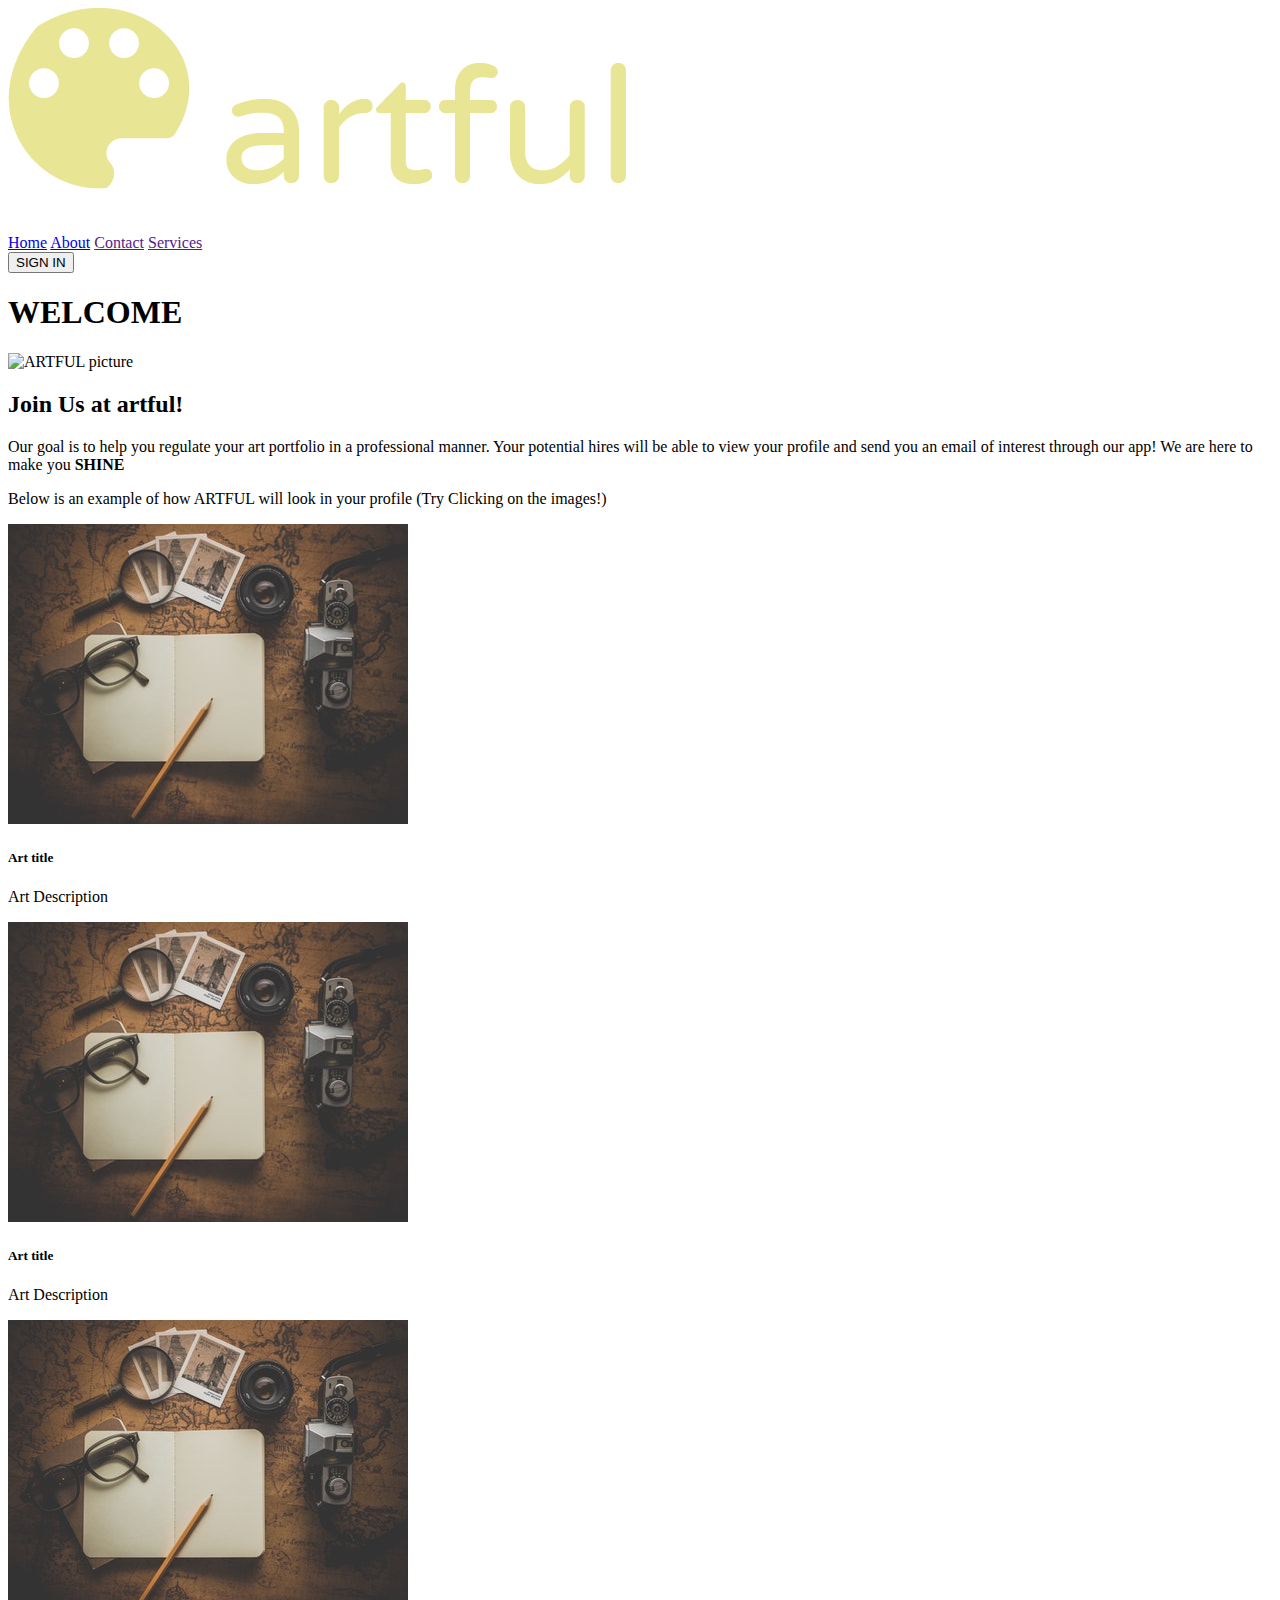
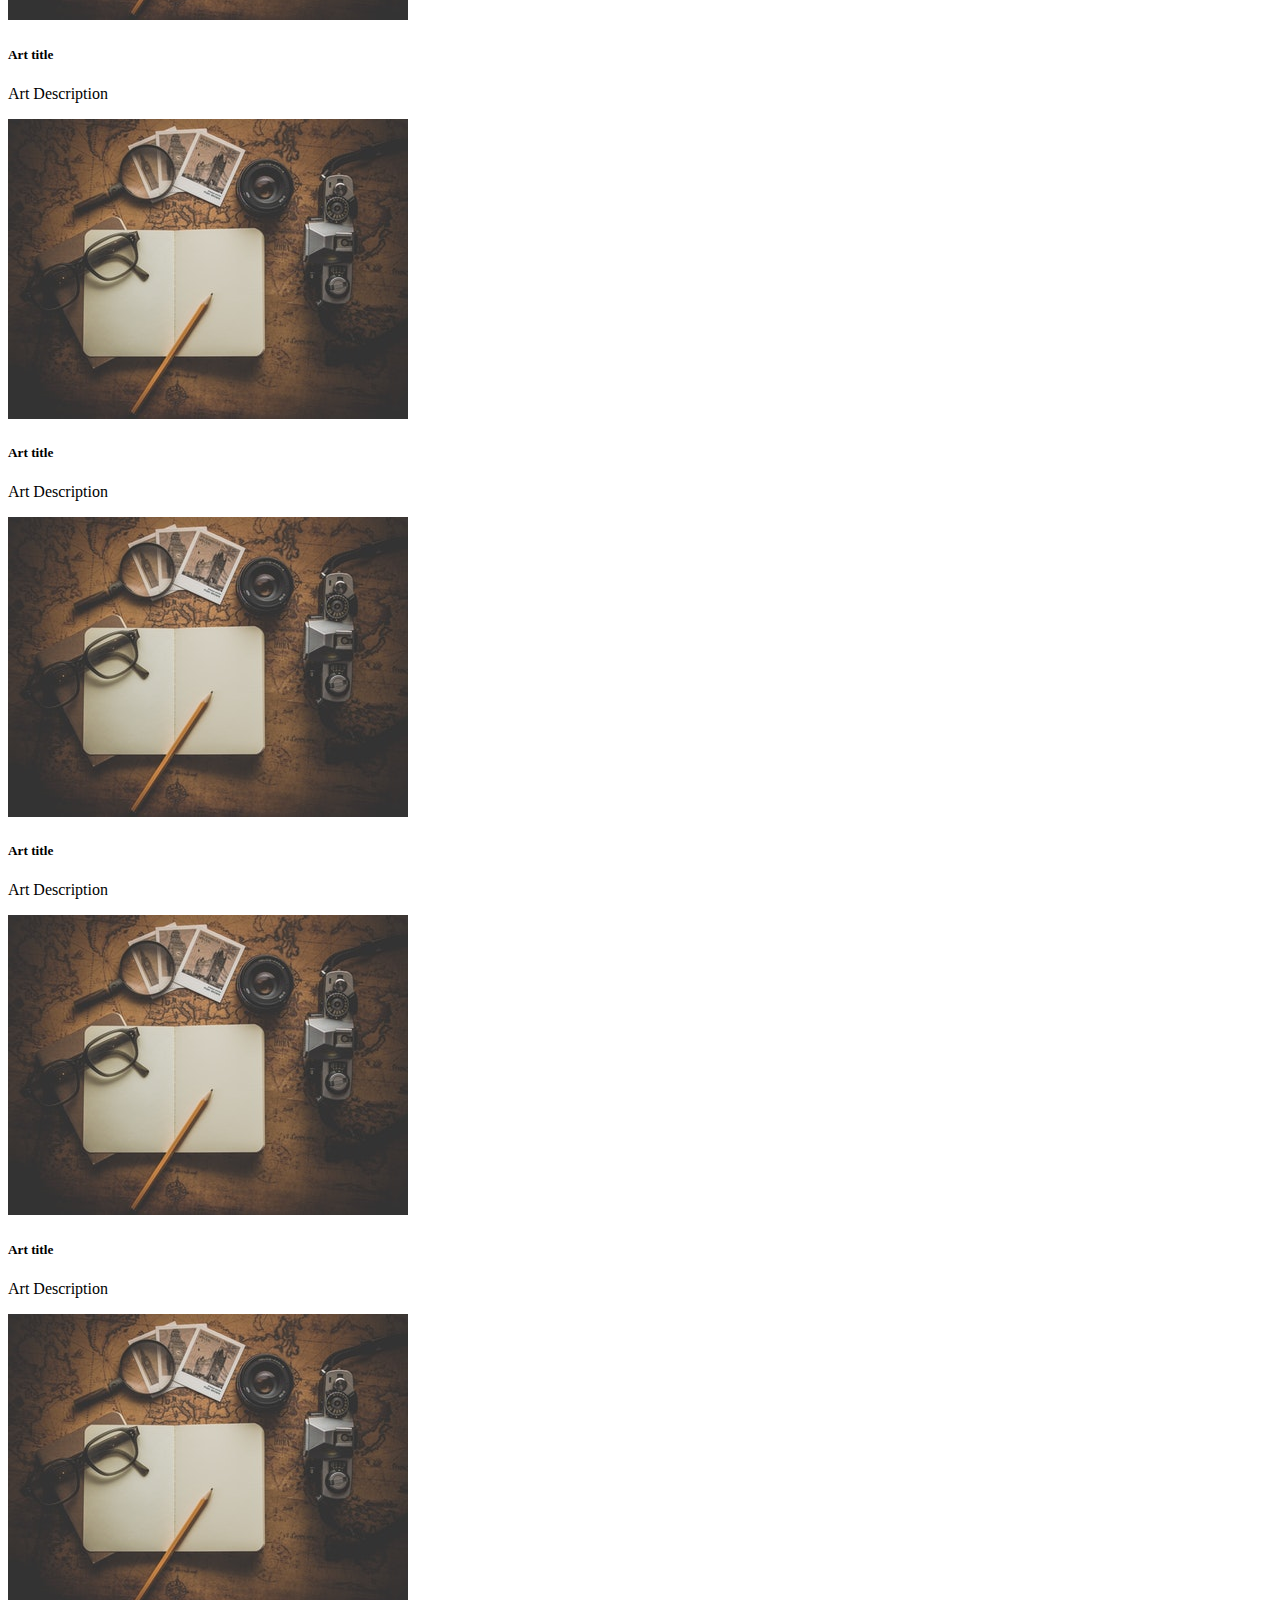
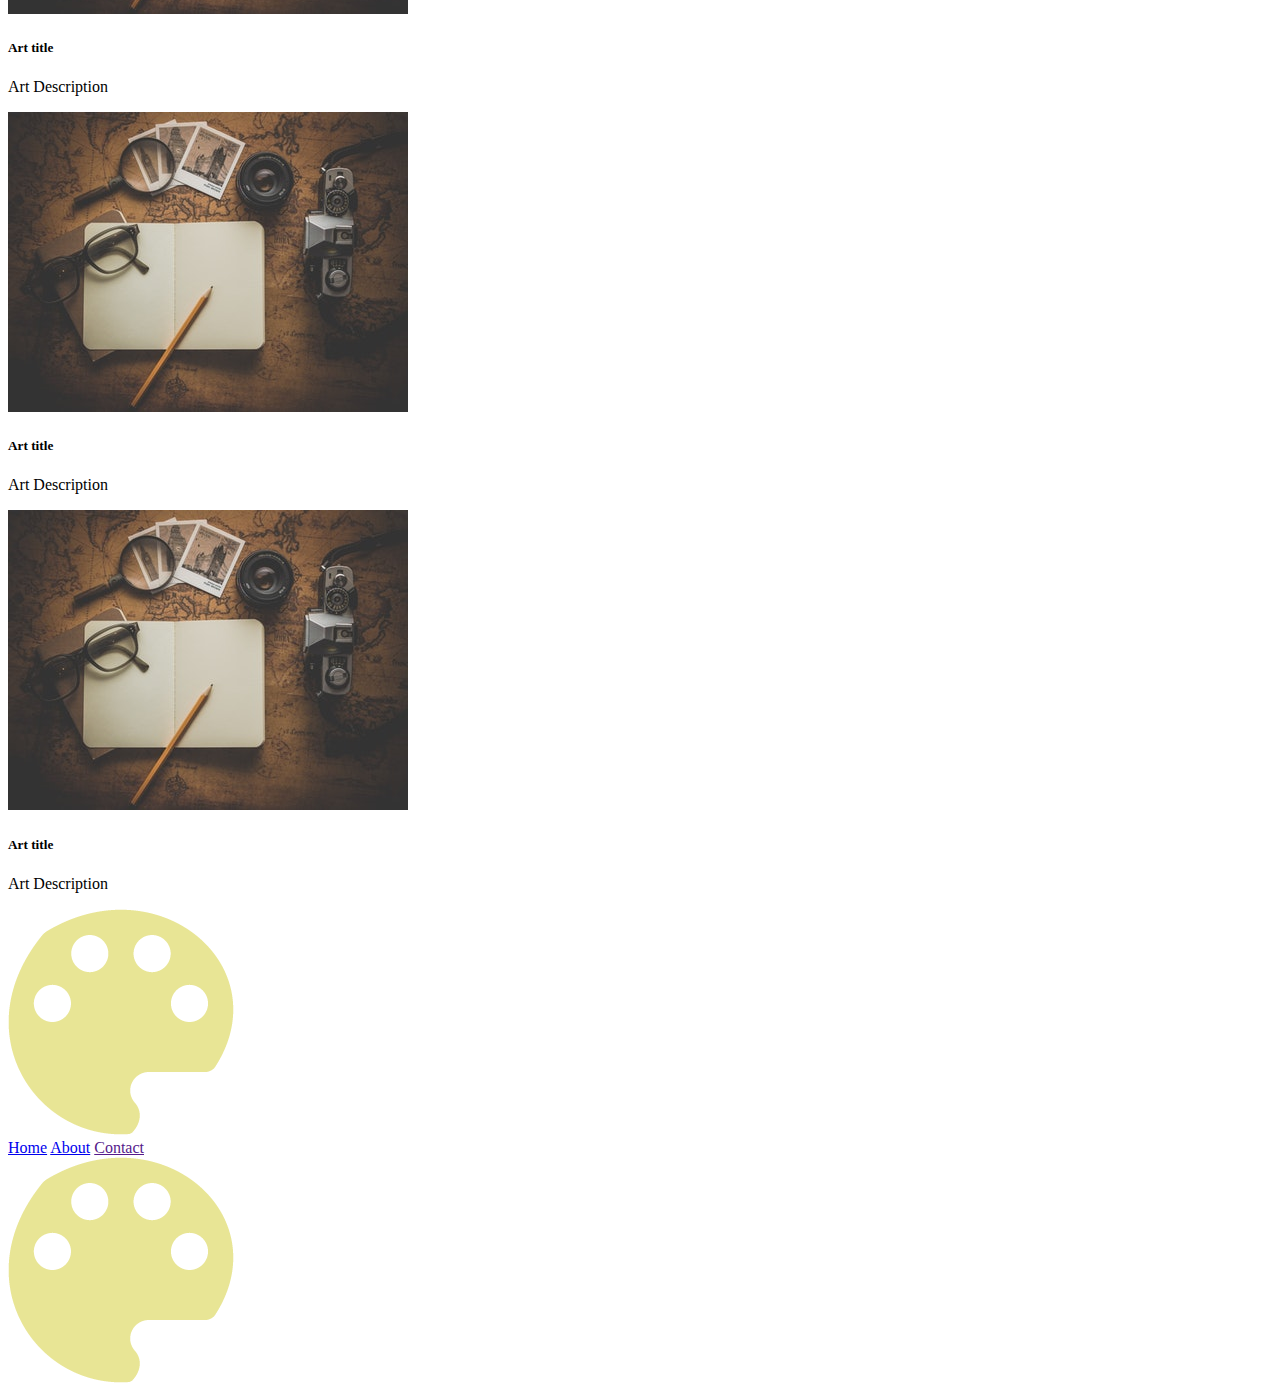
==== index.html @ b01924e8 "changed logo css and some html text" ====
<!doctype html>

<html lang="en">

<head>
        <title>BUILD WEEK- Artportfolio- "ARTFUL"</title>
    <meta charset="utf-8">
    <!-- <meta name="viewport" content="width=device-width, initial-scaled-1">-->
    <link href="https://fonts.googleapis.com/css?family=Varela+Round" rel="stylesheet">
    <link rel="stylesheet" href="css/index.css">
    
  </head>

<body>  
    <script defer="defer" src="./Components/home-page.js"></script>
 <div class="container">

    <header class="head-container"> 
        <a href="">
            <img class="logo" src="img/logo.png" alt="ARTFUL LOGO">
        </a>   
        <nav class="directory">
            <a href="index.html">Home</a>
            <a href="about.html">About</a>
            <a href="">Contact</a>
            <a href="">Services</a>
        </nav>
        <div class="btn">
            <a href="https://gracious-montalcini-7641f5.netlify.com/"> <button class="navBtn">SIGN IN</button> </a>
        </div>
    </header>

    <div class="head-content">
        <h1>WELCOME</h1>
        <img  class="head-img" src="img/beautiful-bloom-blooming-414160.jpg" alt="ARTFUL picture">
        <h2>Join Us at artful!</h2>
        <p> Our goal is to help you regulate your art portfolio in a professional manner. Your potential hires will be able to 
          view your profile and send you an email of interest through our app! We are here to make you <strong>SHINE</strong> </p>

        <p>Below is an example of how ARTFUL will look in your profile
          (Try Clicking on the images!) </p>
    </div>

    <div class="cards">

            <div class="card">
                    <img class="card-img" src="img/pexels-photo-269923.jpeg" alt="Card image ">
                    <div class="card-body">
                      <h5 class="card-title">Art title</h5>
                      <p class="card-text">Art Description</p>
                    </div>            
            </div>

            <div class="card">
                        <img class="card-img" src="img/pexels-photo-269923.jpeg" alt="Card image ">
                        <div class="card-body">
                          <h5 class="card-title">Art title</h5>
                          <p class="card-text">Art Description</p>
                        </div>                      
            </div>

            <div class="card">
                    <img class="card-img" src="img/pexels-photo-269923.jpeg" alt="Card image ">
                    <div class="card-body">
                      <h5 class="card-title">Art title</h5>
                      <p class="card-text">Art Description</p>
                    </div>
            </div>

            <div class="card">
                    <img class="card-img" src="img/pexels-photo-269923.jpeg" alt="Card image ">
                    <div class="card-body">
                      <h5 class="card-title">Art title</h5>
                      <p class="card-text">Art Description</p>
                    </div>
            </div>

            <div class="card">
                        <img class="card-img" src="img/pexels-photo-269923.jpeg" alt="Card image ">
                        <div class="card-body">
                          <h5 class="card-title">Art title</h5>
                          <p class="card-text">Art Description</p>
                        </div>
            </div>

            <div class="card">
                    <img class="card-img" src="img/pexels-photo-269923.jpeg" alt="Card image ">
                    <div class="card-body">
                      <h5 class="card-title">Art title</h5>
                      <p class="card-text">Art Description</p>
                    </div>
            </div>

            <div class="card">
                    <img class="card-img" src="img/pexels-photo-269923.jpeg" alt="Card image ">
                    <div class="card-body">
                      <h5 class="card-title">Art title</h5>
                      <p class="card-text">Art Description</p>
                    </div>
            </div>

            <div class="card">
                        <img class="card-img" src="img/pexels-photo-269923.jpeg" alt="Card image ">
                        <div class="card-body">
                          <h5 class="card-title">Art title</h5>
                          <p class="card-text">Art Description</p>
                        </div>
            </div>

            <div class="card">
                    <img class="card-img" src="img/pexels-photo-269923.jpeg" alt="Card image ">
                    <div class="card-body">
                      <h5 class="card-title">Art title</h5>
                      <p class="card-text">Art Description</p>
                    </div>
            </div>

    </div>

    <footer>
      <a href="">
              <img class="logoOne" src="img/palette.png" alt="ARTFUL LOGO">
          </a>   

          <nav class="directory">
              <a href="index.html">Home</a>
              <a href="about.html">About</a>
              <a href="">Contact</a>
          </nav>

          <a href="">
            <img class="logoTwo" src="img/palette.png" alt="ARTFUL LOGO">
        </a>  
    </footer>

</div> 



</body>
</html>
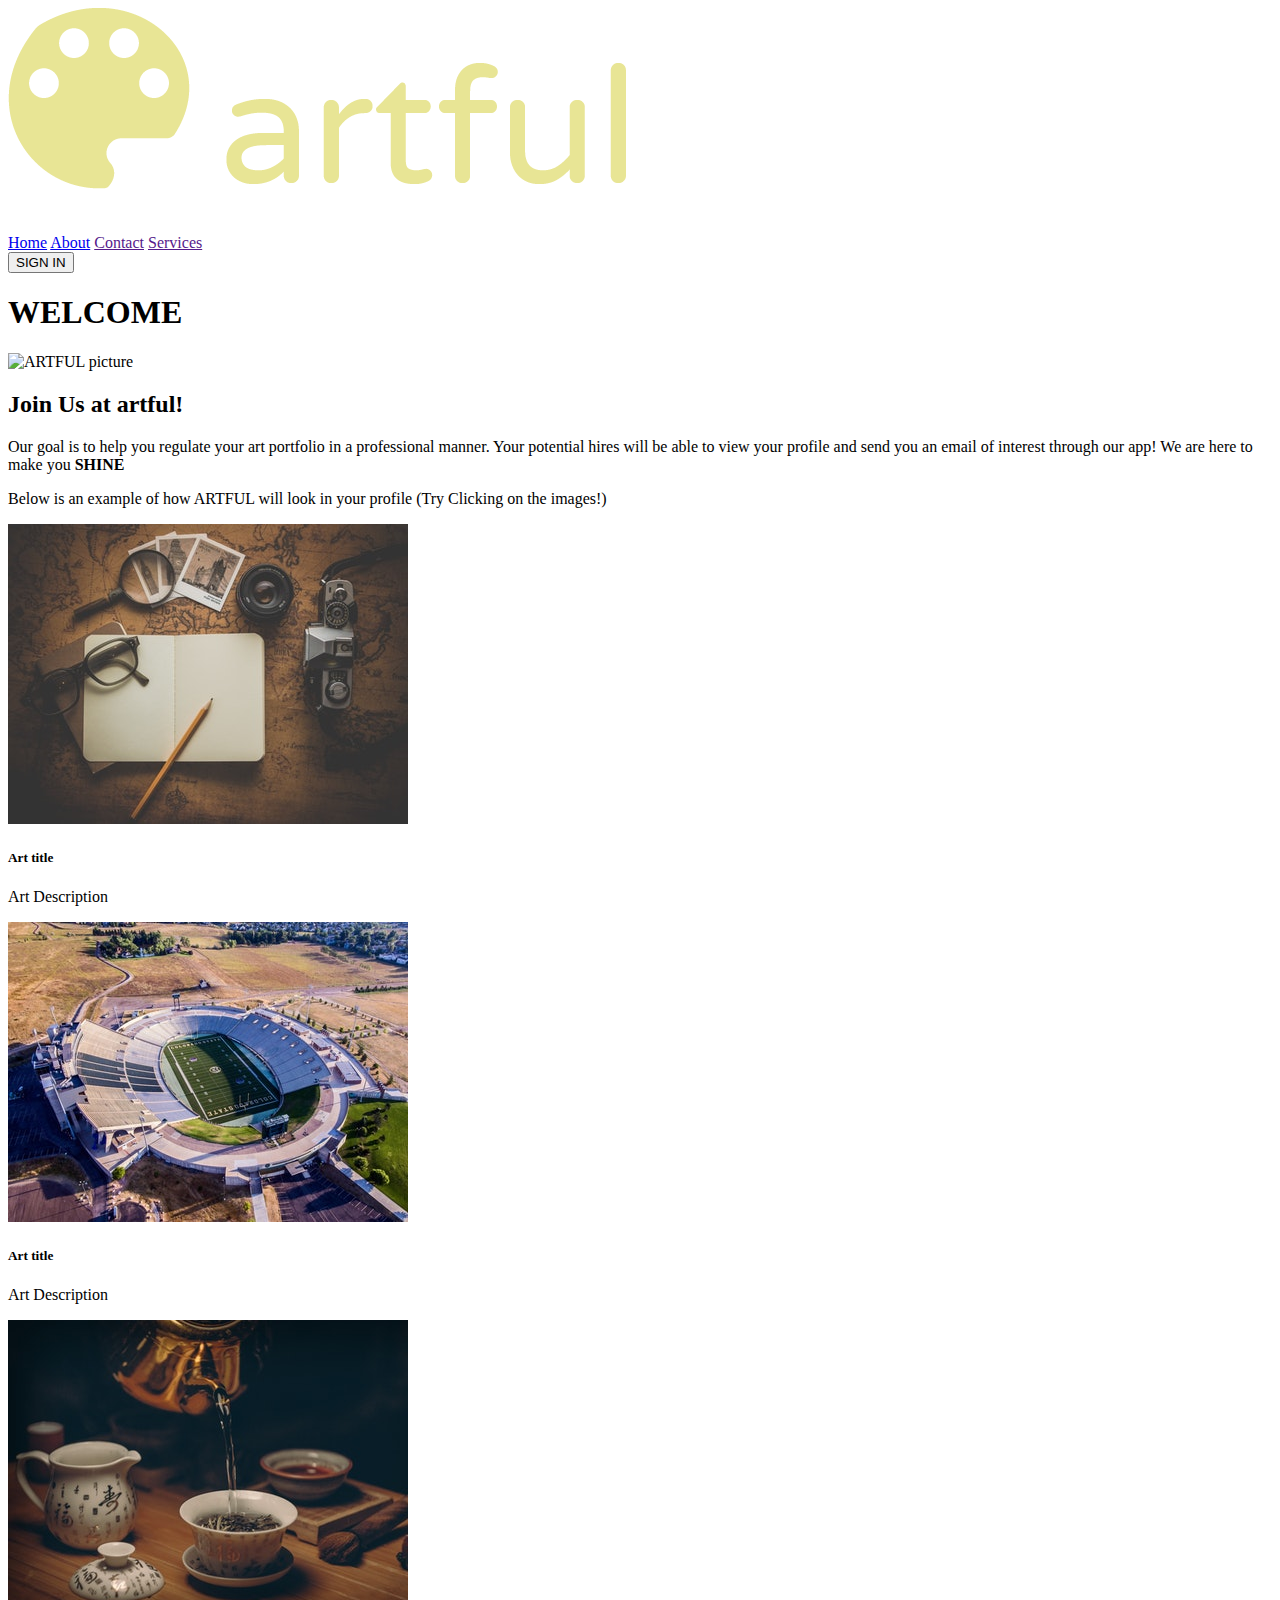
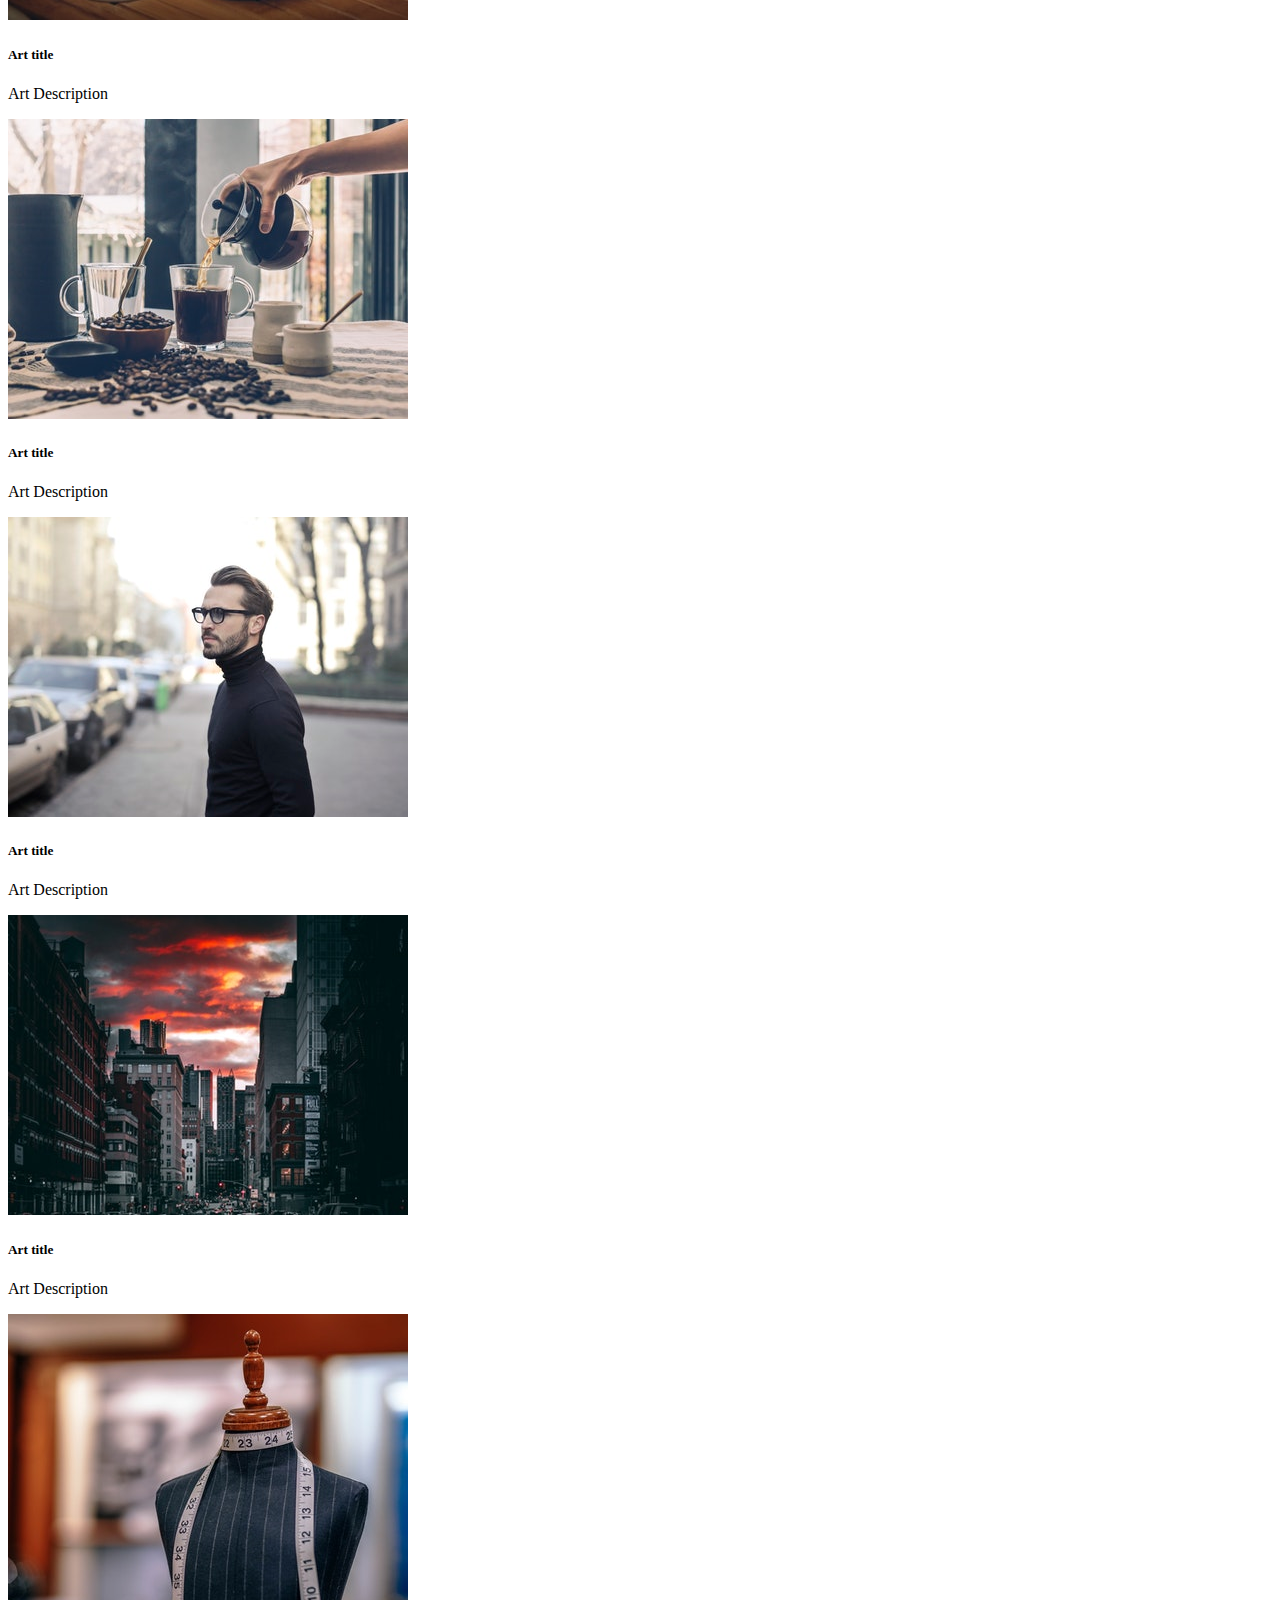
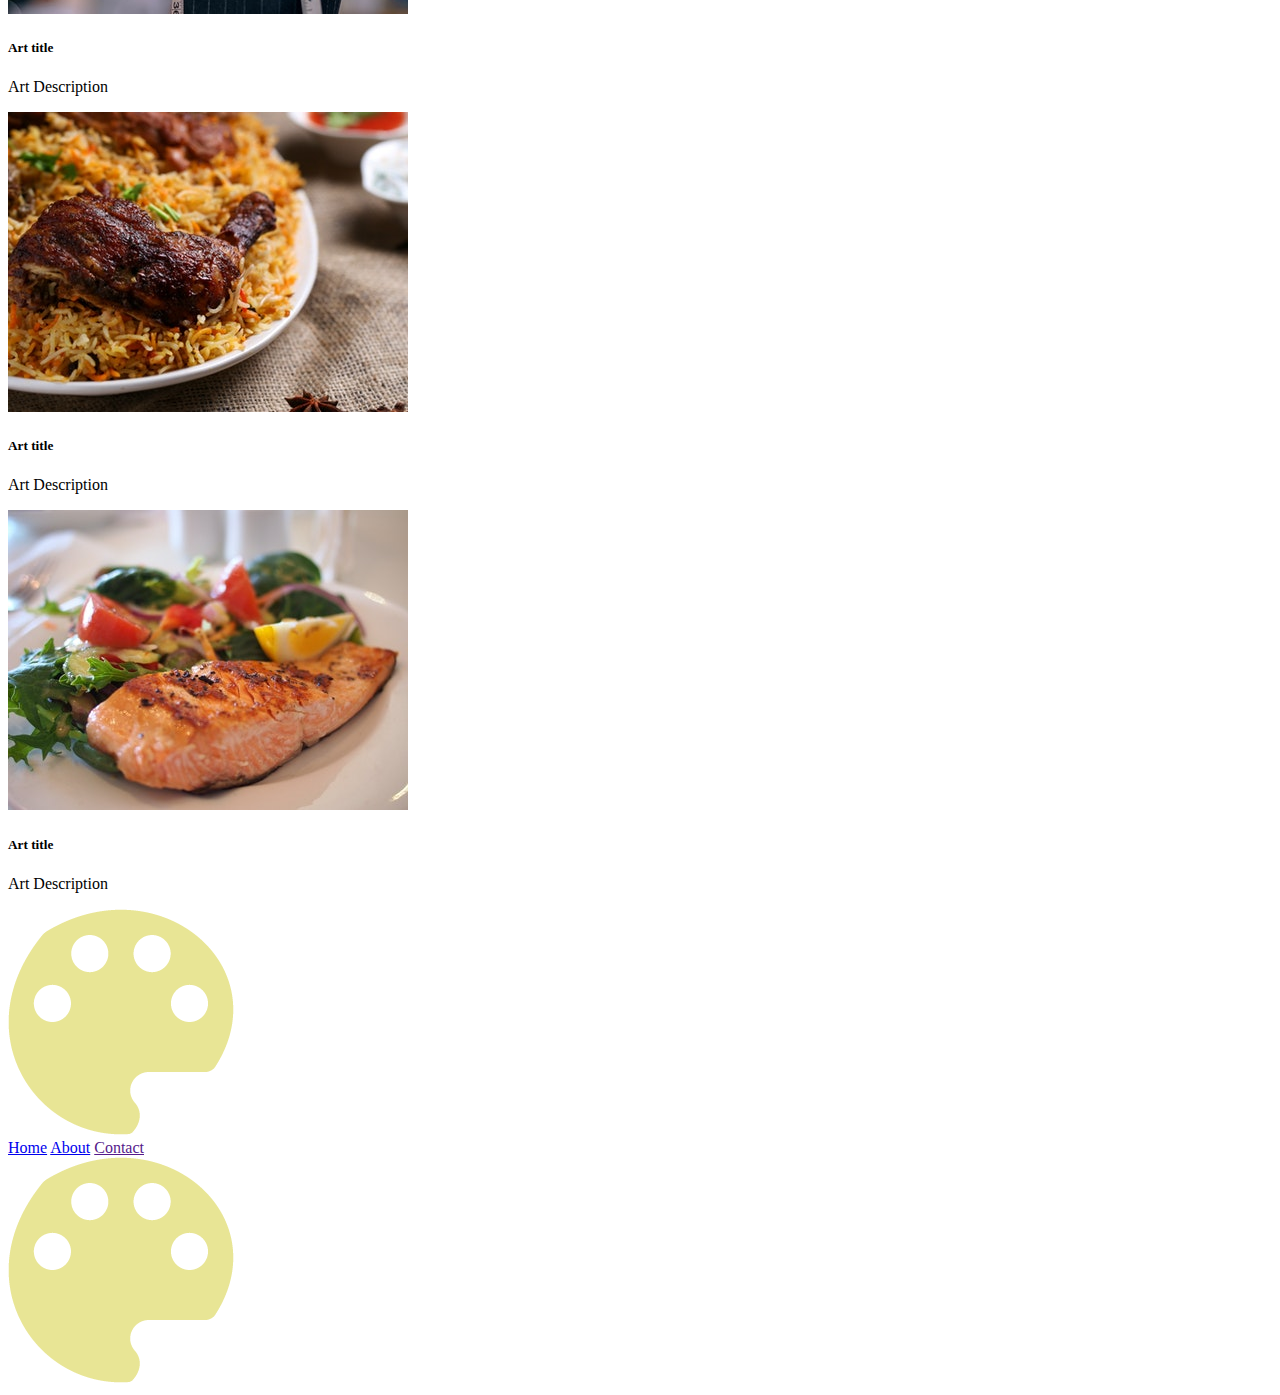
==== commit 1227188e: "added new pictures to cards" ====
--- a/index.html
+++ b/index.html
@@ -32,7 +32,8 @@
 
     <div class="head-content">
         <h1>WELCOME</h1>
-        <img  class="head-img" src="img/beautiful-bloom-blooming-414160.jpg" alt="ARTFUL picture">
+         <!--<div class="head-img"> </div> -->
+        <img  class="head-img" src="img/beautiful-bloom-blooming-414160.jpg" alt="ARTFUL picture"> 
         <h2>Join Us at artful!</h2>
         <p> Our goal is to help you regulate your art portfolio in a professional manner. Your potential hires will be able to 
           view your profile and send you an email of interest through our app! We are here to make you <strong>SHINE</strong> </p>
@@ -52,7 +53,7 @@
             </div>
 
             <div class="card">
-                        <img class="card-img" src="img/pexels-photo-269923.jpeg" alt="Card image ">
+                        <img class="card-img" src="img/football-stadium-hughes-stadium-fort-collins-colorado-163218.jpeg" alt="Card image ">
                         <div class="card-body">
                           <h5 class="card-title">Art title</h5>
                           <p class="card-text">Art Description</p>
@@ -60,7 +61,7 @@
             </div>
 
             <div class="card">
-                    <img class="card-img" src="img/pexels-photo-269923.jpeg" alt="Card image ">
+                    <img class="card-img" src="img/pexels-photo-230477.jpeg" alt="Card image ">
                     <div class="card-body">
                       <h5 class="card-title">Art title</h5>
                       <p class="card-text">Art Description</p>
@@ -68,7 +69,7 @@
             </div>
 
             <div class="card">
-                    <img class="card-img" src="img/pexels-photo-269923.jpeg" alt="Card image ">
+                    <img class="card-img" src="img/pexels-photo-374885.jpeg" alt="Card image ">
                     <div class="card-body">
                       <h5 class="card-title">Art title</h5>
                       <p class="card-text">Art Description</p>
@@ -76,7 +77,7 @@
             </div>
 
             <div class="card">
-                        <img class="card-img" src="img/pexels-photo-269923.jpeg" alt="Card image ">
+                        <img class="card-img" src="img/pexels-photo-839011.jpeg" alt="Card image ">
                         <div class="card-body">
                           <h5 class="card-title">Art title</h5>
                           <p class="card-text">Art Description</p>
@@ -84,7 +85,7 @@
             </div>
 
             <div class="card">
-                    <img class="card-img" src="img/pexels-photo-269923.jpeg" alt="Card image ">
+                    <img class="card-img" src="img/pexels-photo-1034662.jpeg" alt="Card image ">
                     <div class="card-body">
                       <h5 class="card-title">Art title</h5>
                       <p class="card-text">Art Description</p>
@@ -92,7 +93,7 @@
             </div>
 
             <div class="card">
-                    <img class="card-img" src="img/pexels-photo-269923.jpeg" alt="Card image ">
+                    <img class="card-img" src="img/pexels-photo-404159.jpeg" alt="Card image ">
                     <div class="card-body">
                       <h5 class="card-title">Art title</h5>
                       <p class="card-text">Art Description</p>
@@ -100,7 +101,7 @@
             </div>
 
             <div class="card">
-                        <img class="card-img" src="img/pexels-photo-269923.jpeg" alt="Card image ">
+                        <img class="card-img" src="img/pexels-photo-1624487.jpeg" alt="Card image ">
                         <div class="card-body">
                           <h5 class="card-title">Art title</h5>
                           <p class="card-text">Art Description</p>
@@ -108,7 +109,7 @@
             </div>
 
             <div class="card">
-                    <img class="card-img" src="img/pexels-photo-269923.jpeg" alt="Card image ">
+                    <img class="card-img" src="img/salmon-dish-food-meal-46239.jpeg" alt="Card image ">
                     <div class="card-body">
                       <h5 class="card-title">Art title</h5>
                       <p class="card-text">Art Description</p>
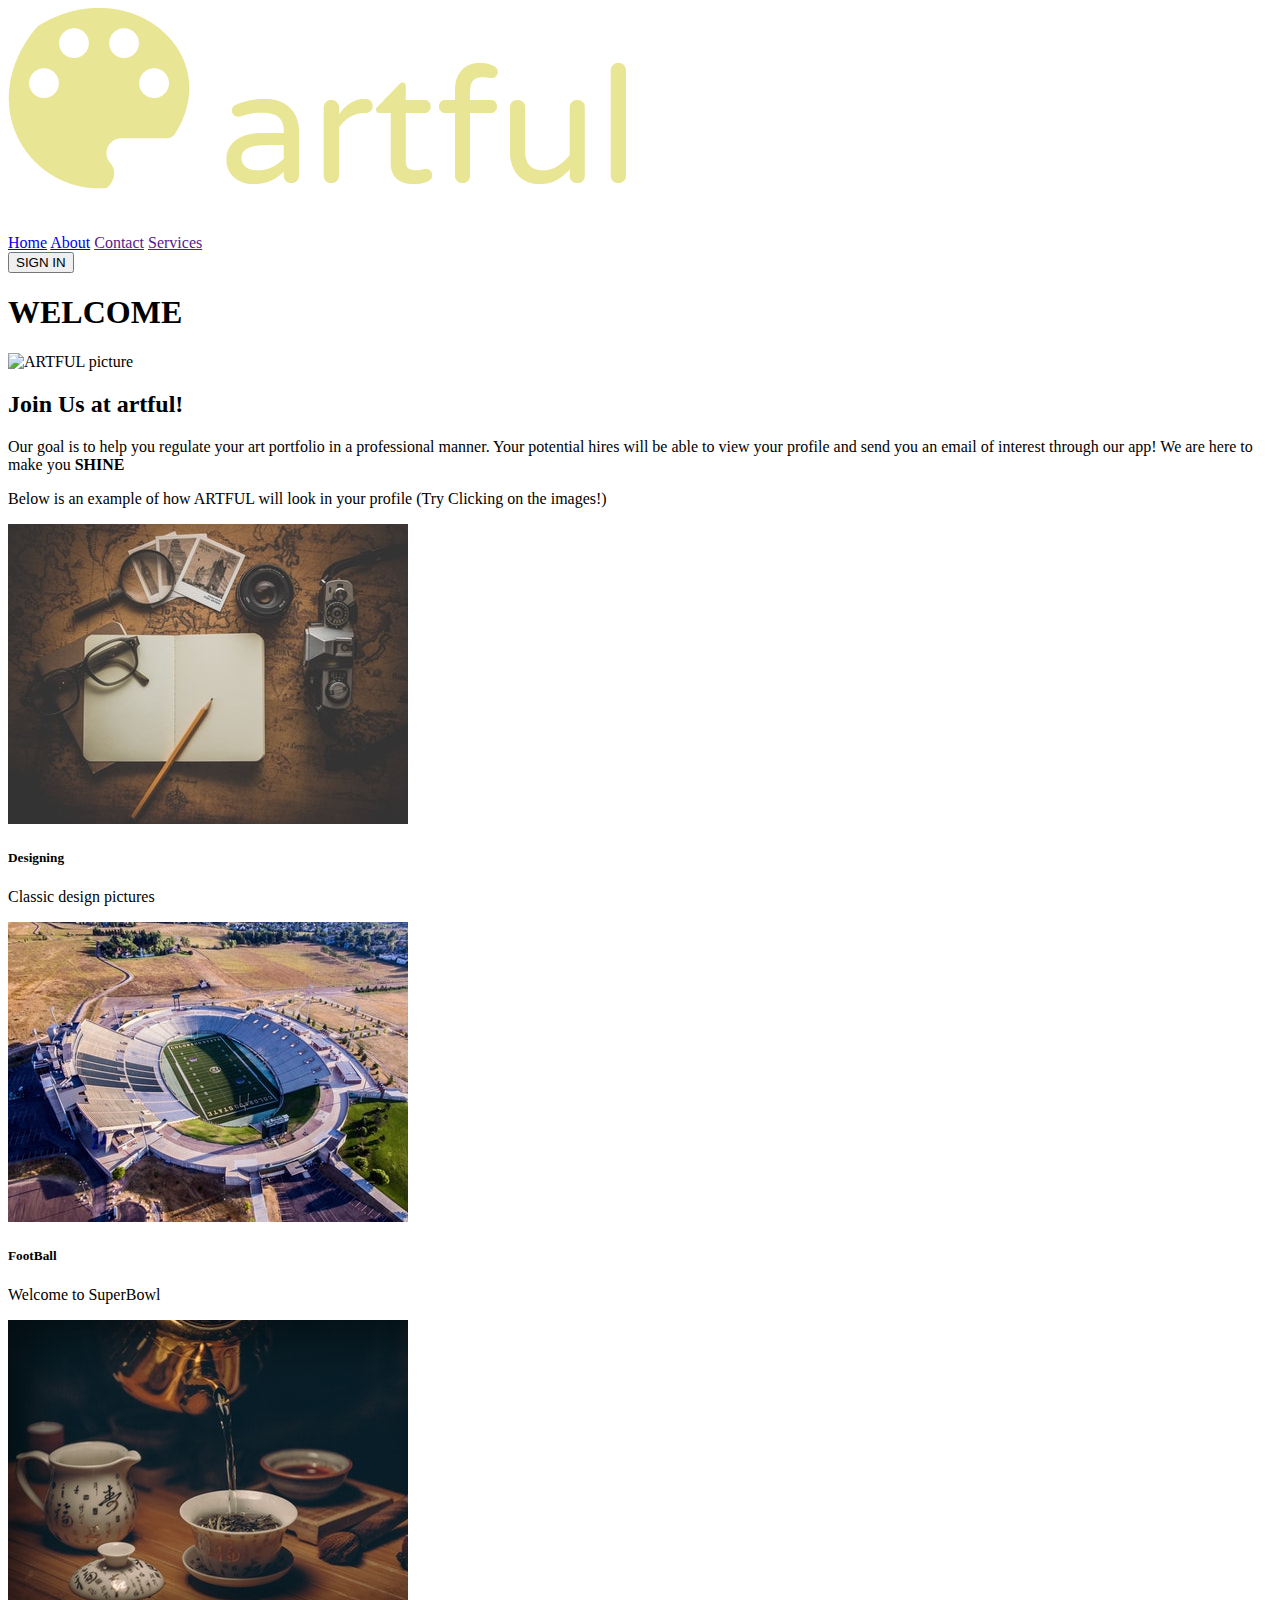
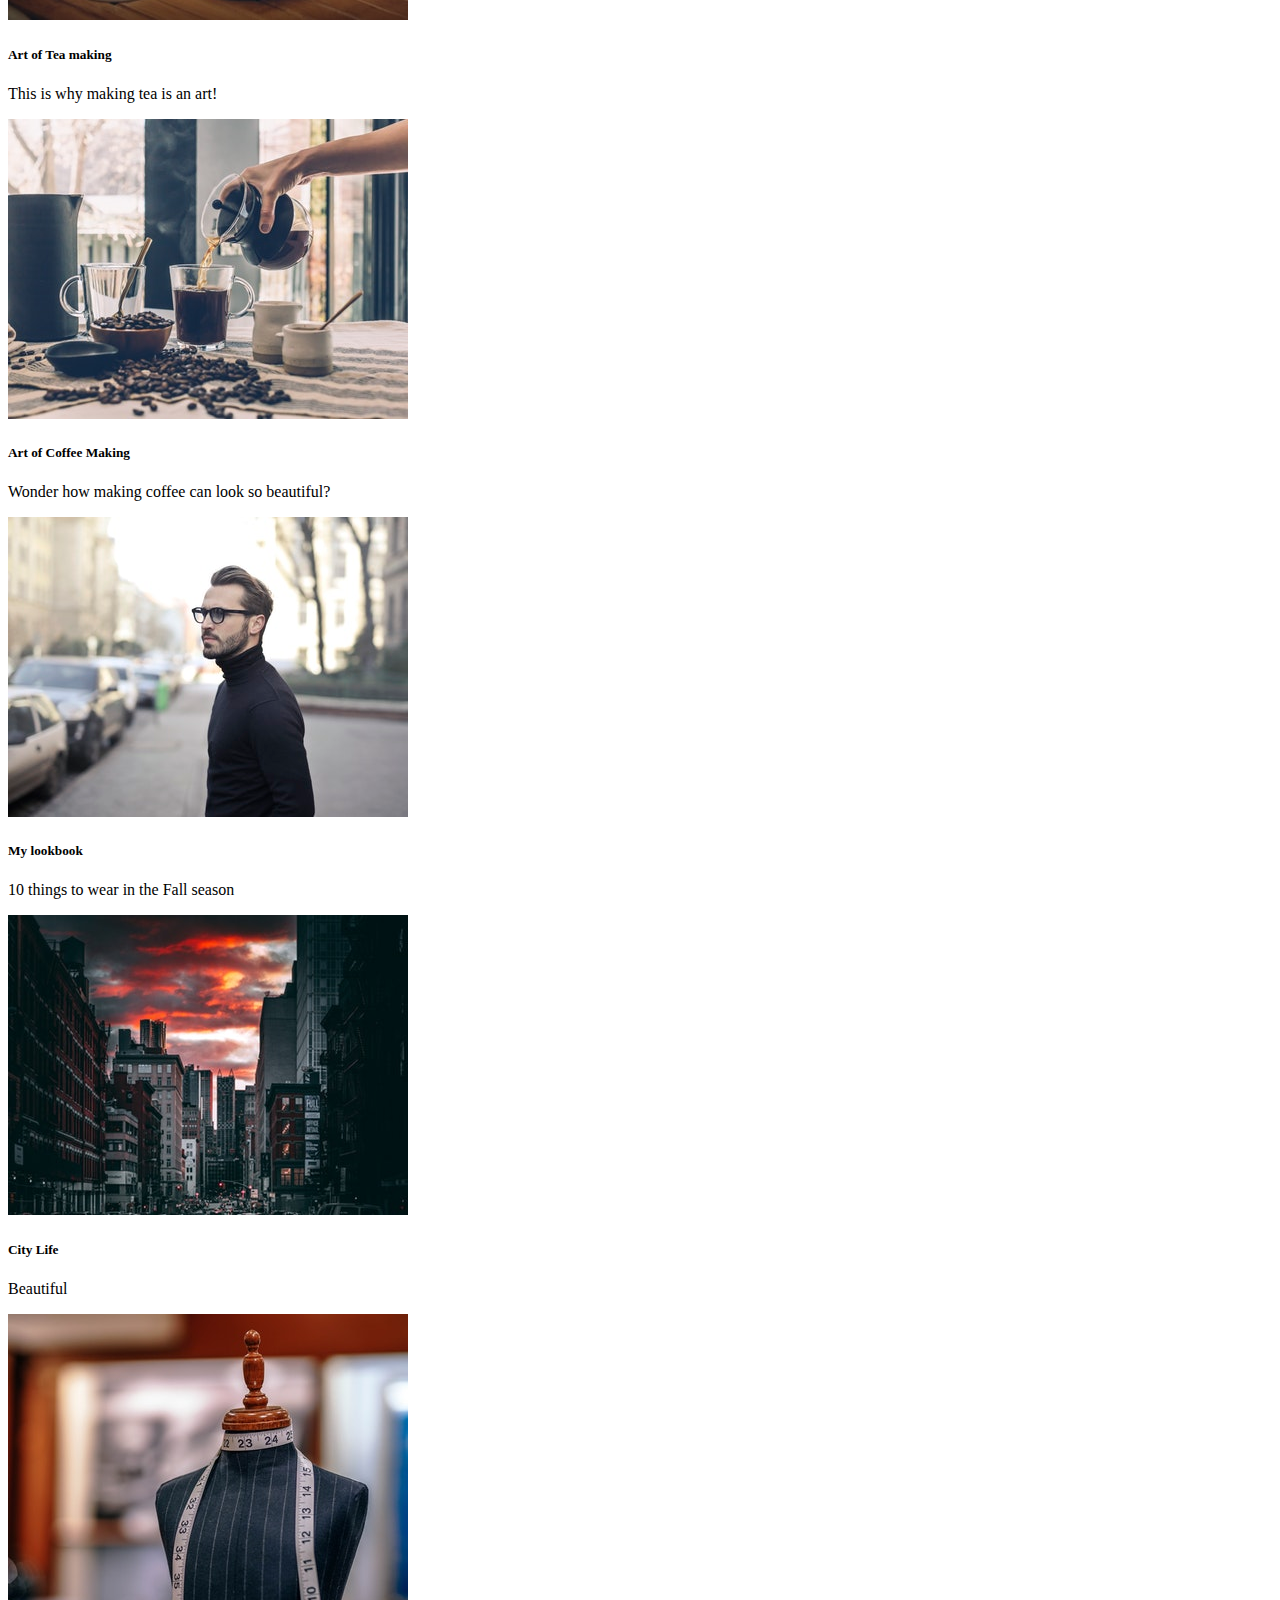
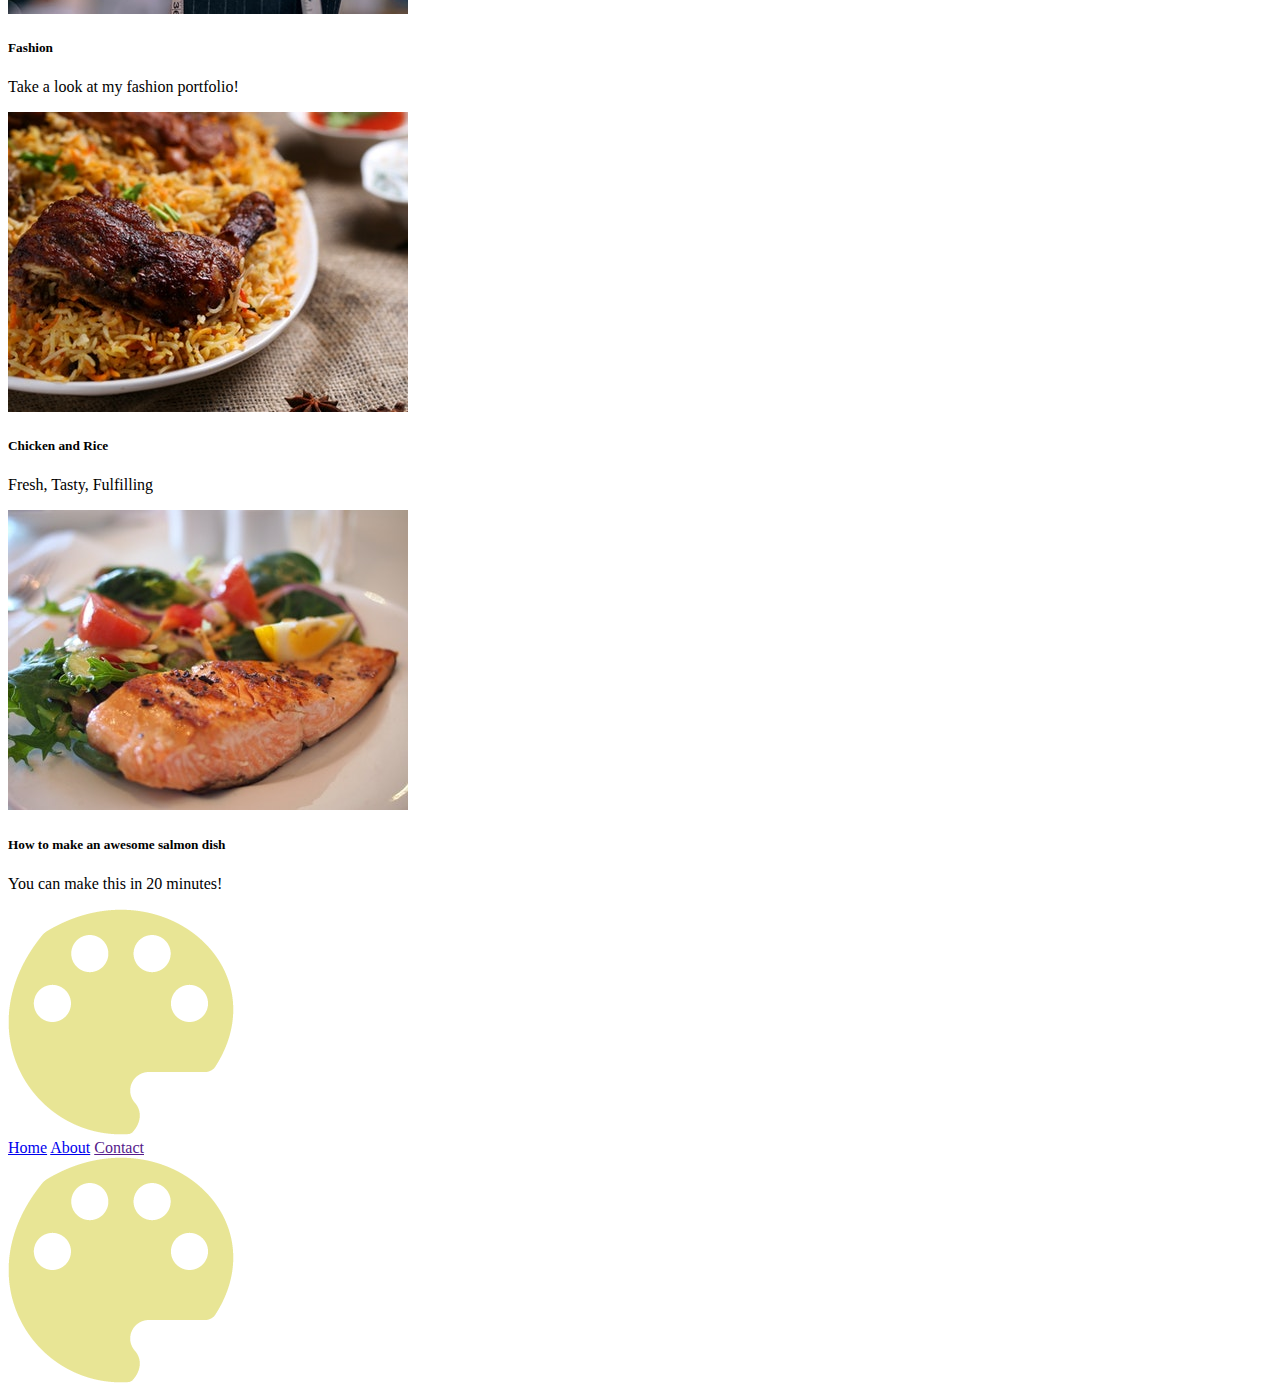
==== commit d0bb3ce5: "added new title and description to cards" ====
--- a/index.html
+++ b/index.html
@@ -47,72 +47,72 @@
             <div class="card">
                     <img class="card-img" src="img/pexels-photo-269923.jpeg" alt="Card image ">
                     <div class="card-body">
-                      <h5 class="card-title">Art title</h5>
-                      <p class="card-text">Art Description</p>
+                      <h5 class="card-title">Designing </h5>
+                      <p class="card-text">Classic design pictures</p>
                     </div>            
             </div>
 
             <div class="card">
                         <img class="card-img" src="img/football-stadium-hughes-stadium-fort-collins-colorado-163218.jpeg" alt="Card image ">
                         <div class="card-body">
-                          <h5 class="card-title">Art title</h5>
-                          <p class="card-text">Art Description</p>
+                          <h5 class="card-title">FootBall</h5>
+                          <p class="card-text">Welcome to SuperBowl</p>
                         </div>                      
             </div>
 
             <div class="card">
                     <img class="card-img" src="img/pexels-photo-230477.jpeg" alt="Card image ">
                     <div class="card-body">
-                      <h5 class="card-title">Art title</h5>
-                      <p class="card-text">Art Description</p>
+                      <h5 class="card-title">Art of Tea making</h5>
+                      <p class="card-text">This is why making tea is an art!</p>
                     </div>
             </div>
 
             <div class="card">
                     <img class="card-img" src="img/pexels-photo-374885.jpeg" alt="Card image ">
                     <div class="card-body">
-                      <h5 class="card-title">Art title</h5>
-                      <p class="card-text">Art Description</p>
+                      <h5 class="card-title">Art of Coffee Making</h5>
+                      <p class="card-text">Wonder how making coffee can look so beautiful?</p>
                     </div>
             </div>
 
             <div class="card">
                         <img class="card-img" src="img/pexels-photo-839011.jpeg" alt="Card image ">
                         <div class="card-body">
-                          <h5 class="card-title">Art title</h5>
-                          <p class="card-text">Art Description</p>
+                          <h5 class="card-title">My lookbook</h5>
+                          <p class="card-text">10 things to wear in the Fall season</p>
                         </div>
             </div>
 
             <div class="card">
                     <img class="card-img" src="img/pexels-photo-1034662.jpeg" alt="Card image ">
                     <div class="card-body">
-                      <h5 class="card-title">Art title</h5>
-                      <p class="card-text">Art Description</p>
+                      <h5 class="card-title">City Life</h5>
+                      <p class="card-text">Beautiful</p>
                     </div>
             </div>
 
             <div class="card">
                     <img class="card-img" src="img/pexels-photo-404159.jpeg" alt="Card image ">
                     <div class="card-body">
-                      <h5 class="card-title">Art title</h5>
-                      <p class="card-text">Art Description</p>
+                      <h5 class="card-title">Fashion </h5>
+                      <p class="card-text">Take a look at my fashion portfolio!</p>
                     </div>
             </div>
 
             <div class="card">
                         <img class="card-img" src="img/pexels-photo-1624487.jpeg" alt="Card image ">
                         <div class="card-body">
-                          <h5 class="card-title">Art title</h5>
-                          <p class="card-text">Art Description</p>
+                          <h5 class="card-title">Chicken and Rice</h5>
+                          <p class="card-text">Fresh, Tasty, Fulfilling</p>
                         </div>
             </div>
 
             <div class="card">
                     <img class="card-img" src="img/salmon-dish-food-meal-46239.jpeg" alt="Card image ">
                     <div class="card-body">
-                      <h5 class="card-title">Art title</h5>
-                      <p class="card-text">Art Description</p>
+                      <h5 class="card-title">How to make an awesome salmon dish</h5>
+                      <p class="card-text">You can make this in 20 minutes!</p>
                     </div>
             </div>
 
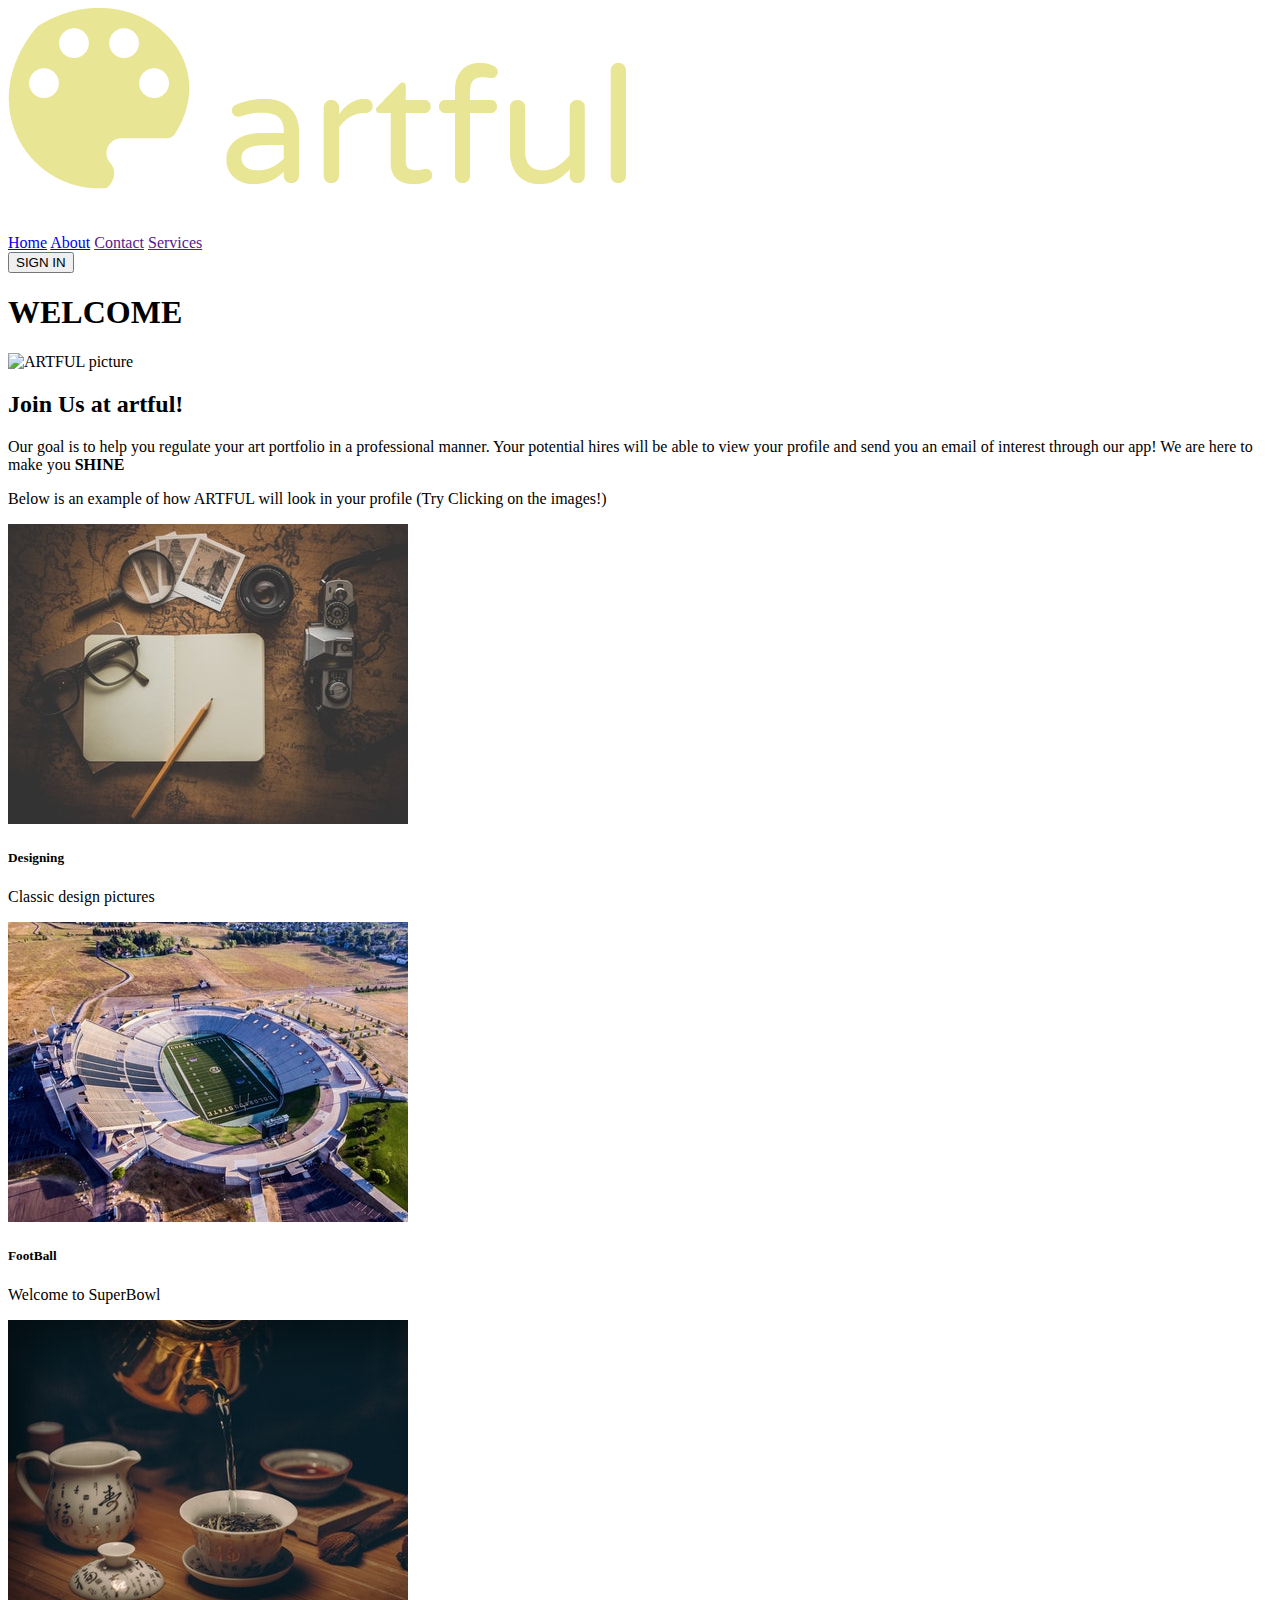
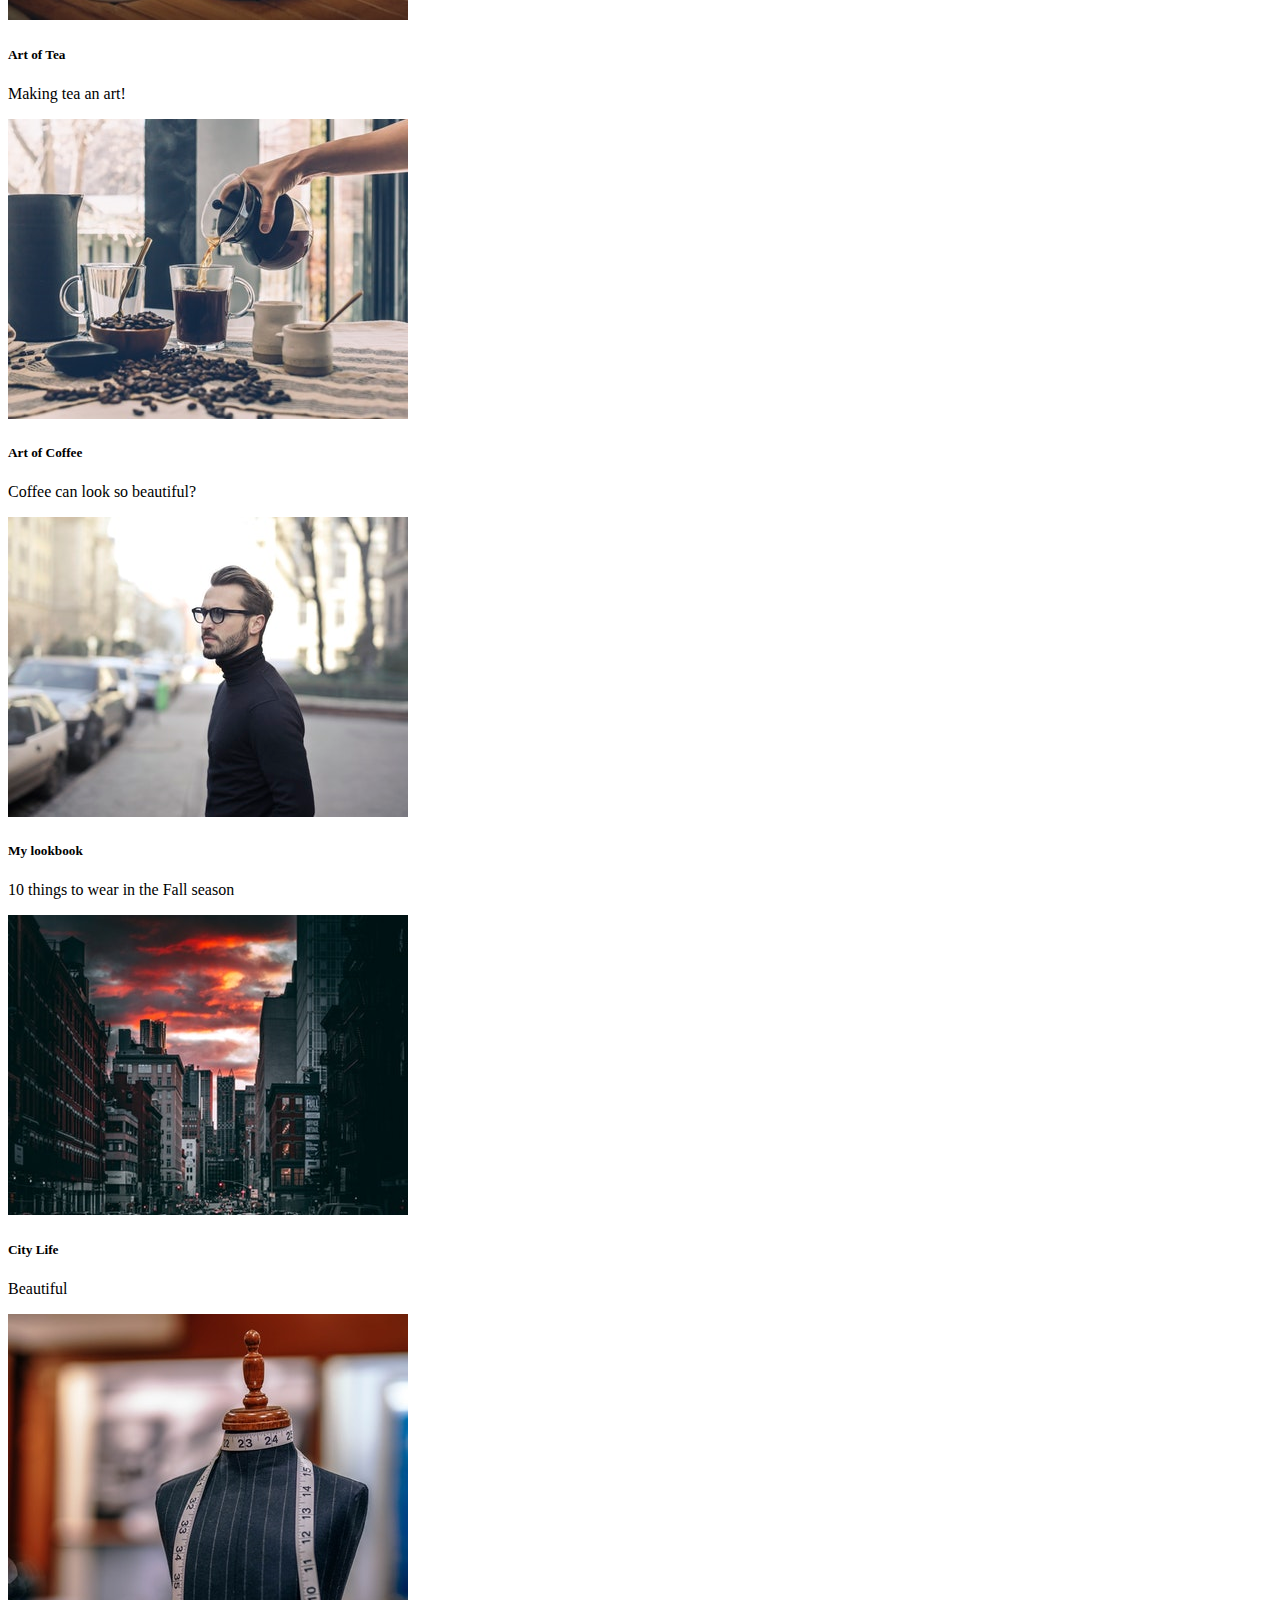
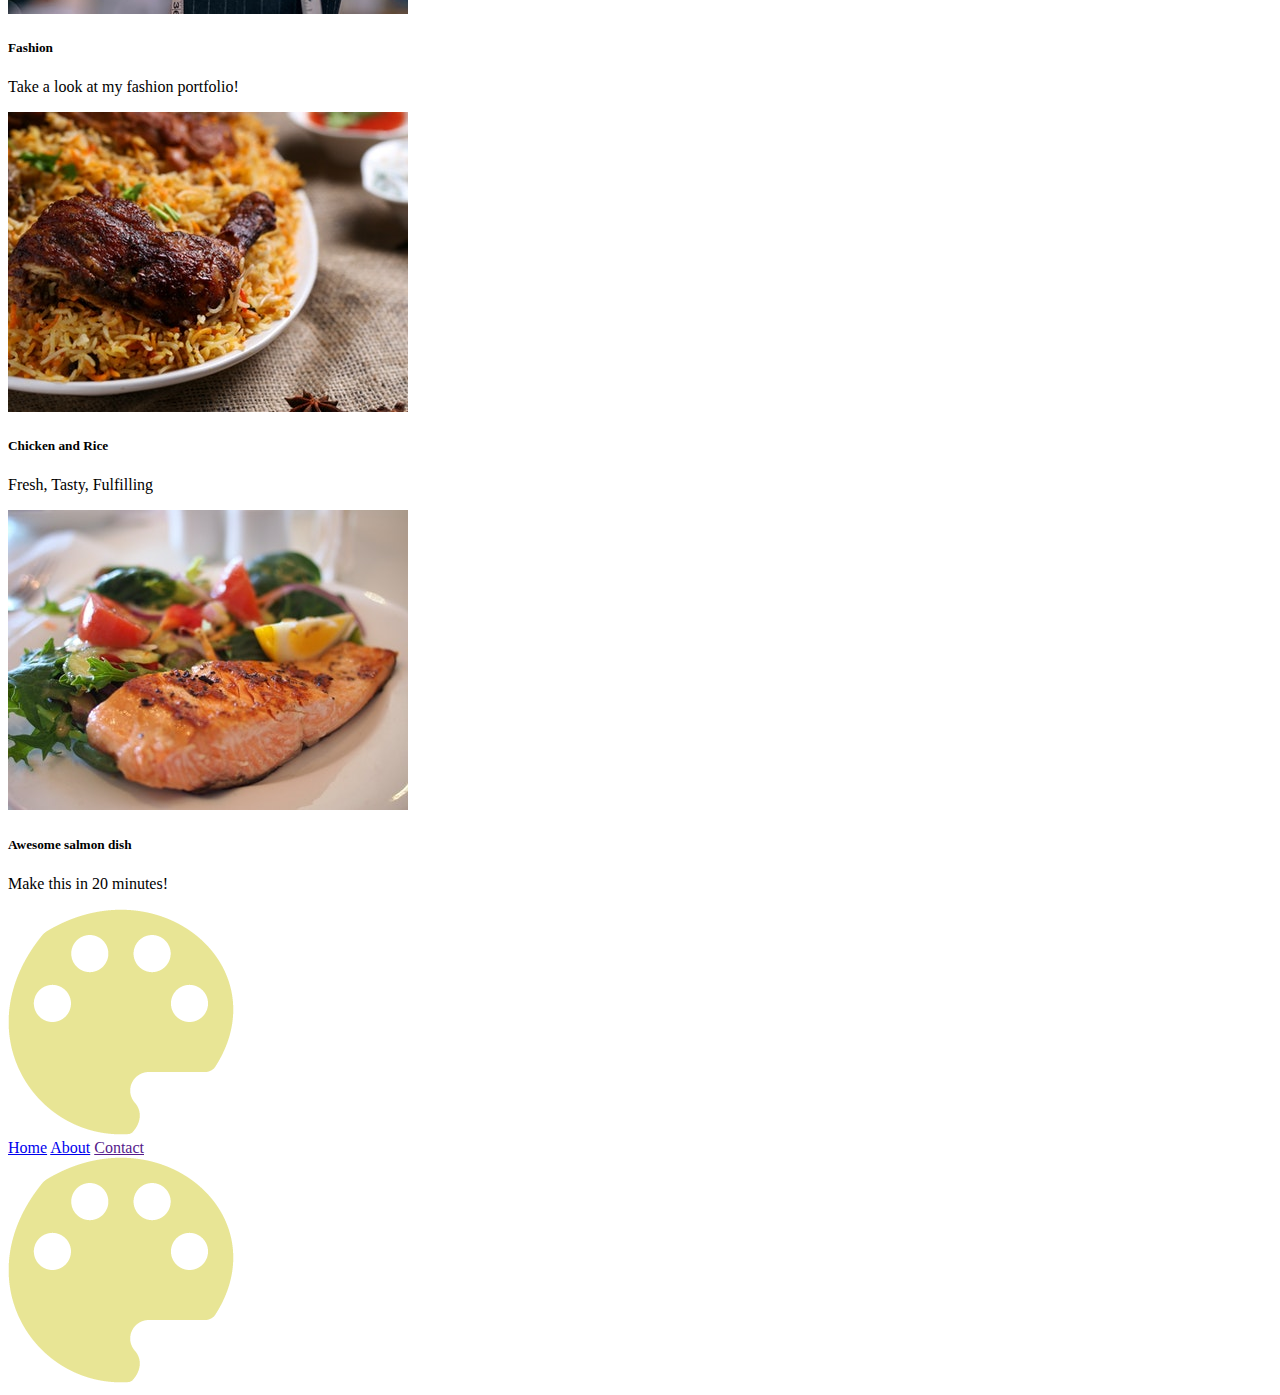
==== commit 939f8a4e: "added new title and description to cards" ====
--- a/index.html
+++ b/index.html
@@ -63,16 +63,16 @@
             <div class="card">
                     <img class="card-img" src="img/pexels-photo-230477.jpeg" alt="Card image ">
                     <div class="card-body">
-                      <h5 class="card-title">Art of Tea making</h5>
-                      <p class="card-text">This is why making tea is an art!</p>
+                      <h5 class="card-title">Art of Tea</h5>
+                      <p class="card-text">Making tea an art!</p>
                     </div>
             </div>
 
             <div class="card">
                     <img class="card-img" src="img/pexels-photo-374885.jpeg" alt="Card image ">
                     <div class="card-body">
-                      <h5 class="card-title">Art of Coffee Making</h5>
-                      <p class="card-text">Wonder how making coffee can look so beautiful?</p>
+                      <h5 class="card-title">Art of Coffee</h5>
+                      <p class="card-text">Coffee can look so beautiful?</p>
                     </div>
             </div>
 
@@ -111,8 +111,8 @@
             <div class="card">
                     <img class="card-img" src="img/salmon-dish-food-meal-46239.jpeg" alt="Card image ">
                     <div class="card-body">
-                      <h5 class="card-title">How to make an awesome salmon dish</h5>
-                      <p class="card-text">You can make this in 20 minutes!</p>
+                      <h5 class="card-title"> Awesome salmon dish</h5>
+                      <p class="card-text"> Make this in 20 minutes!</p>
                     </div>
             </div>
 
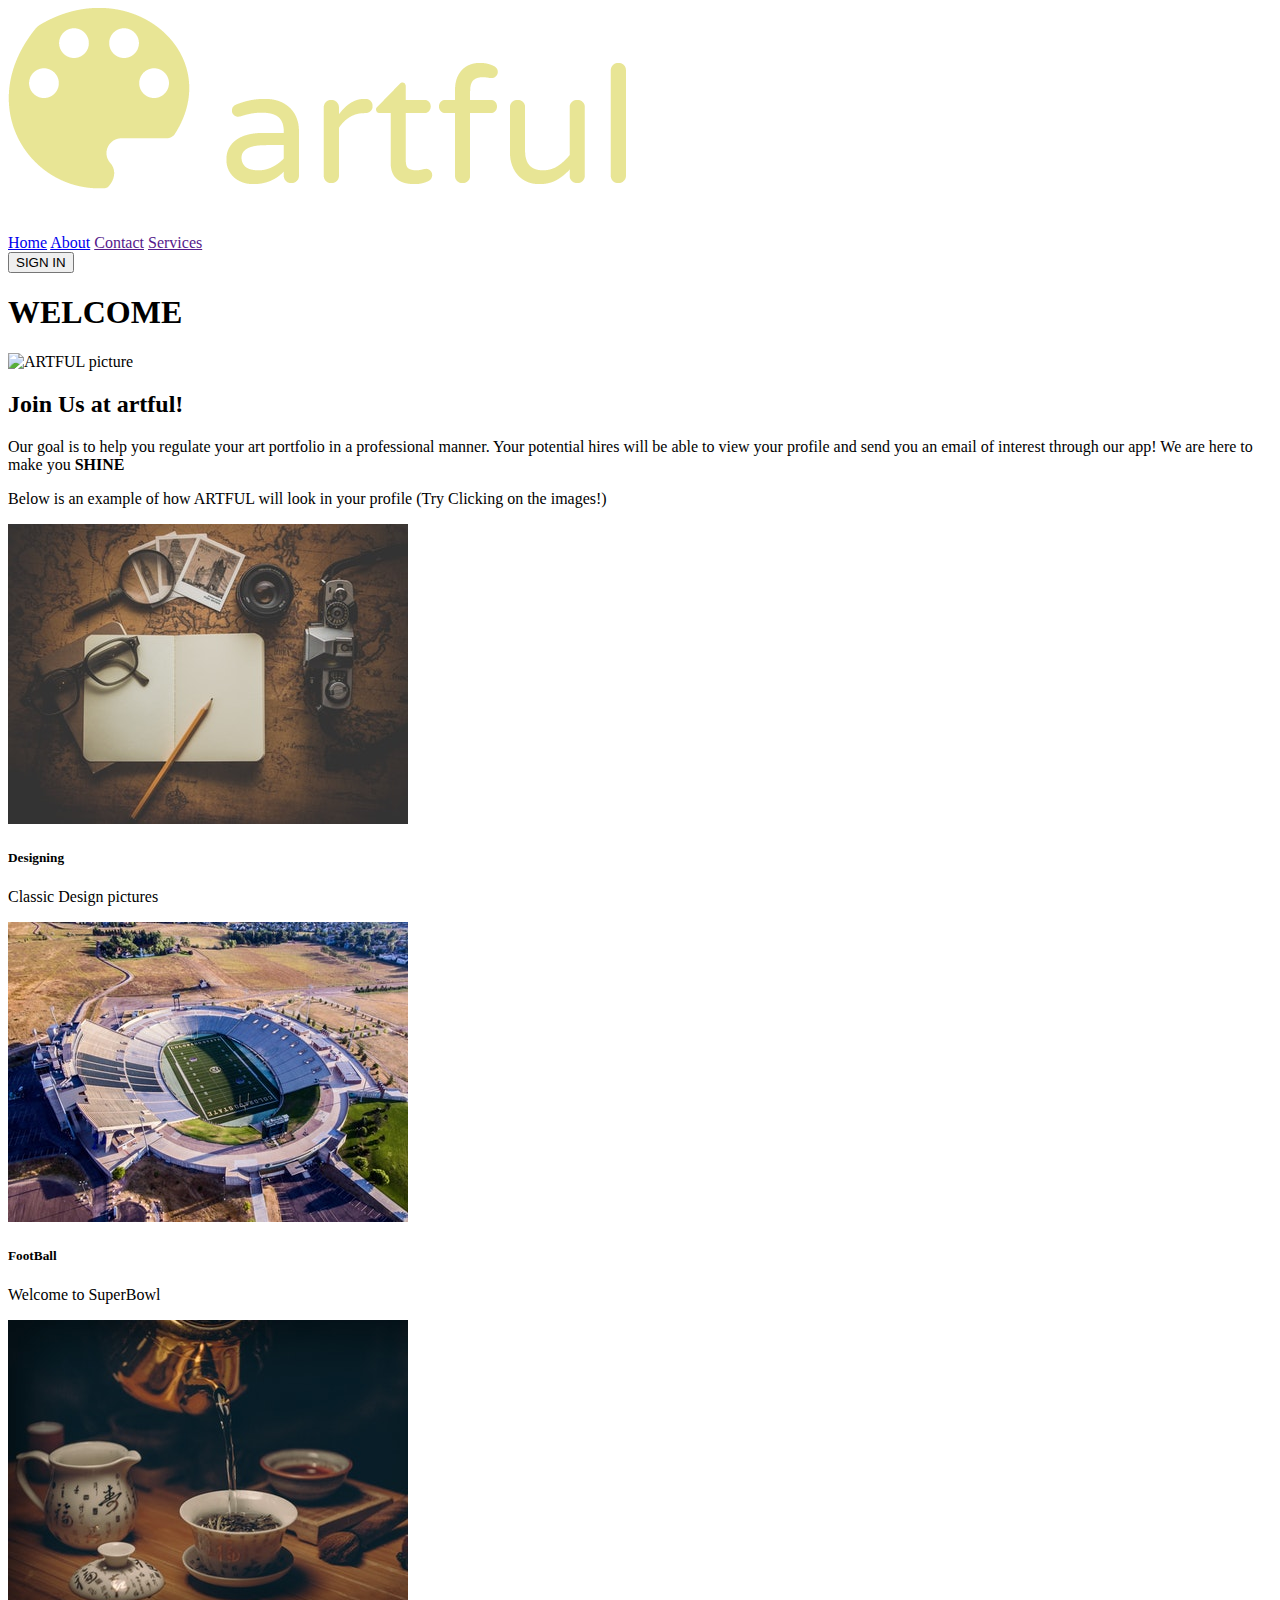
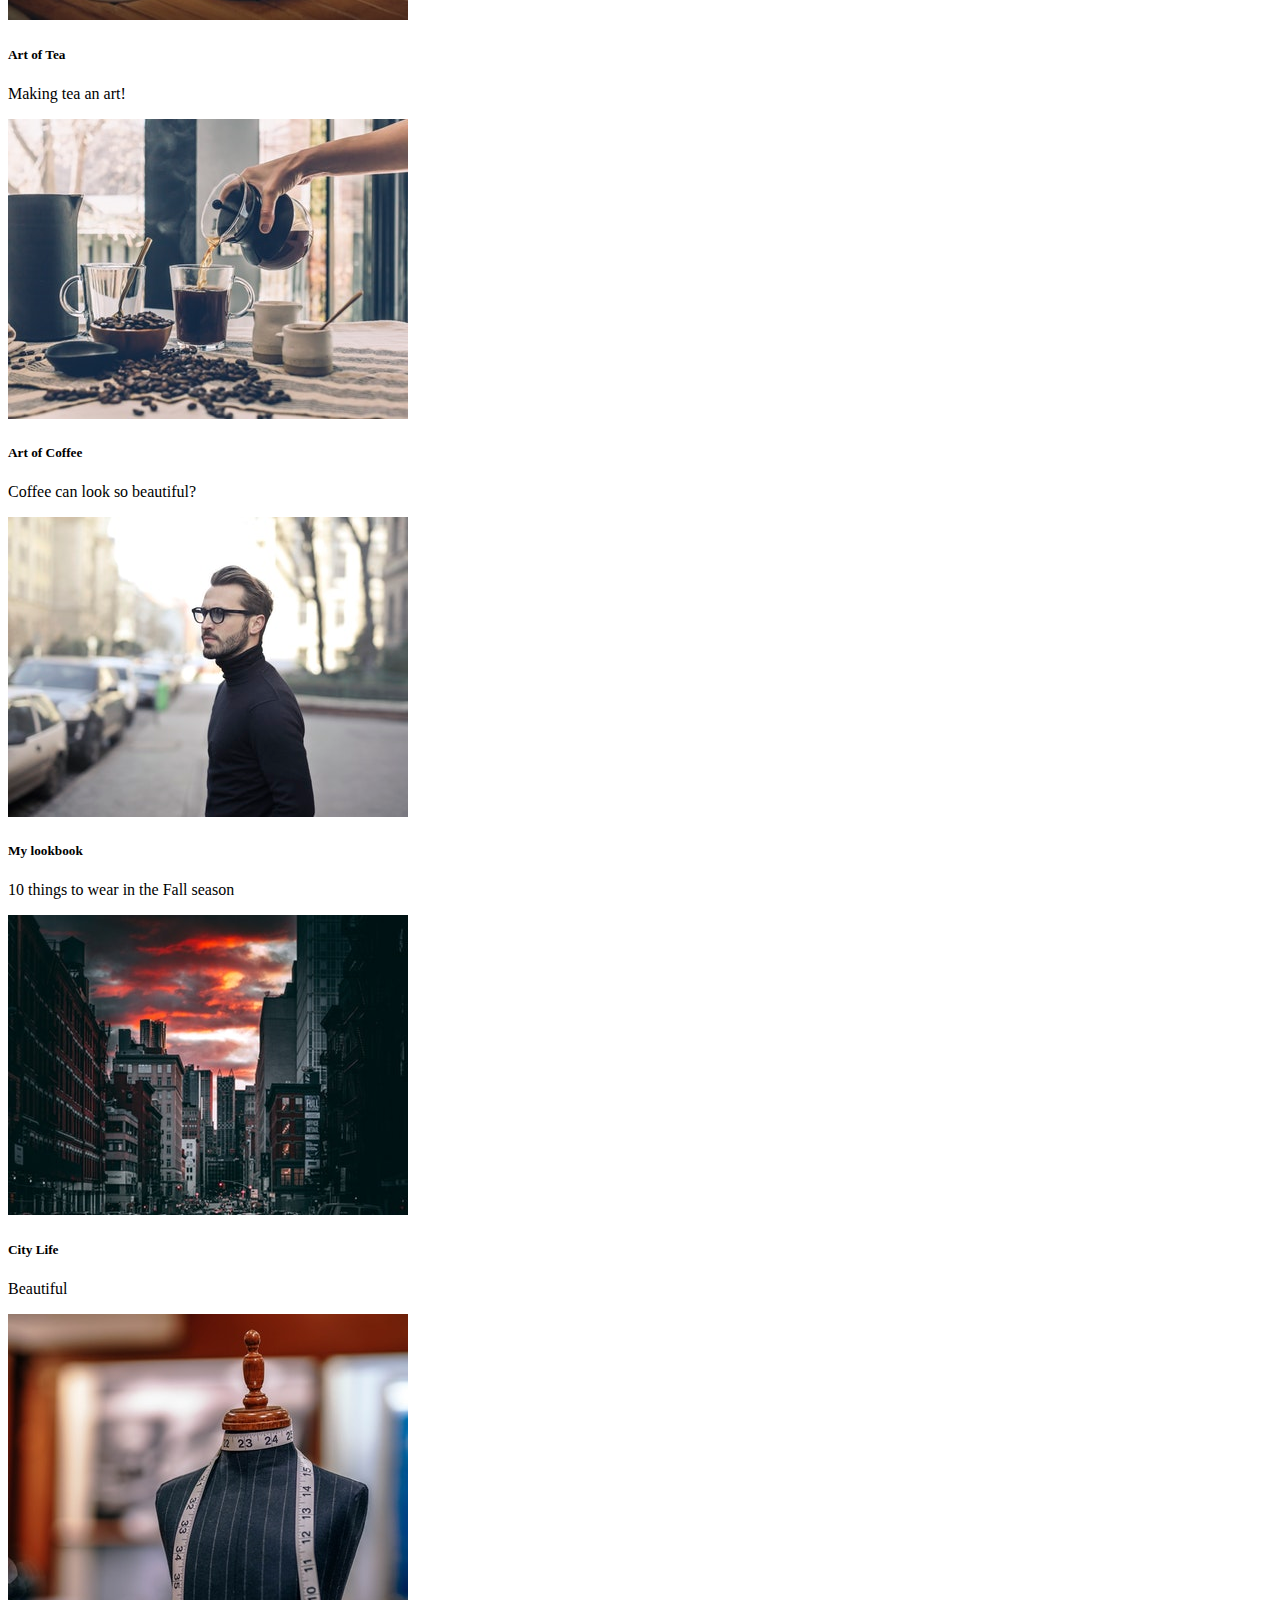
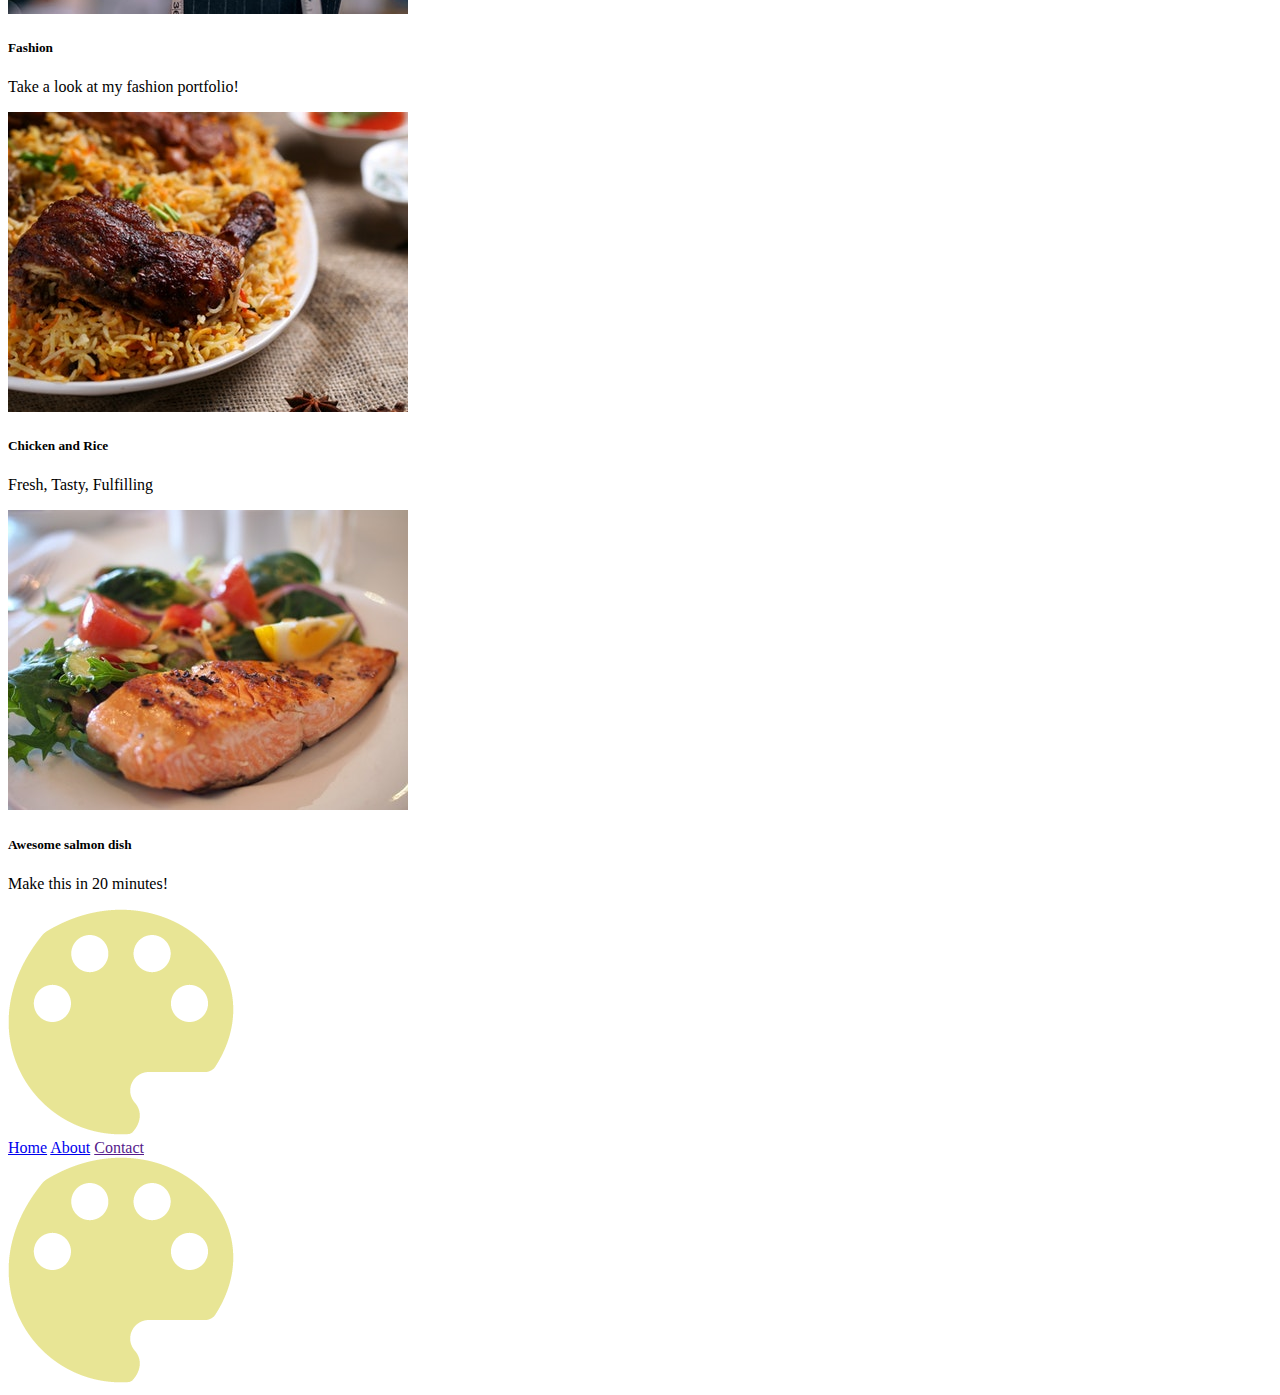
==== commit f472f725: "Made header position sticky" ====
--- a/index.html
+++ b/index.html
@@ -48,7 +48,7 @@
                     <img class="card-img" src="img/pexels-photo-269923.jpeg" alt="Card image ">
                     <div class="card-body">
                       <h5 class="card-title">Designing </h5>
-                      <p class="card-text">Classic design pictures</p>
+                      <p class="card-text">Classic Design pictures</p>
                     </div>            
             </div>
 
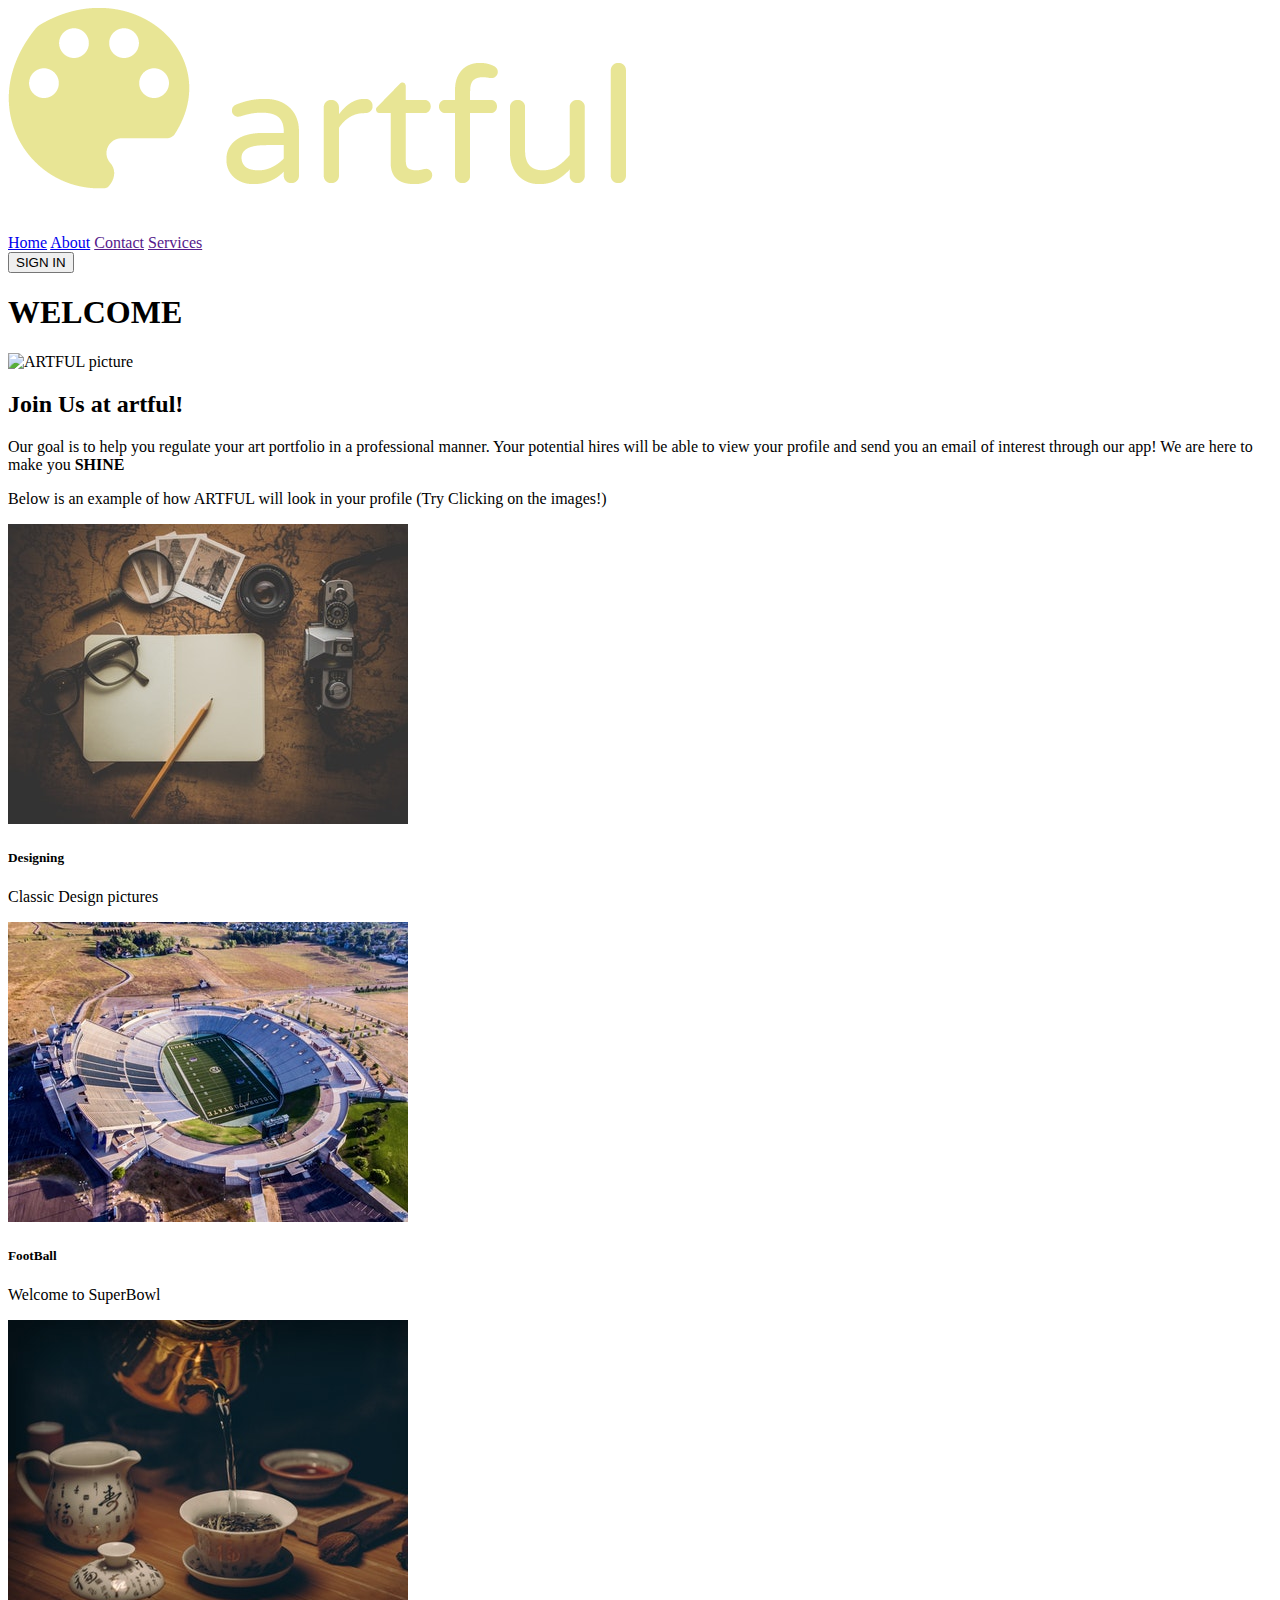
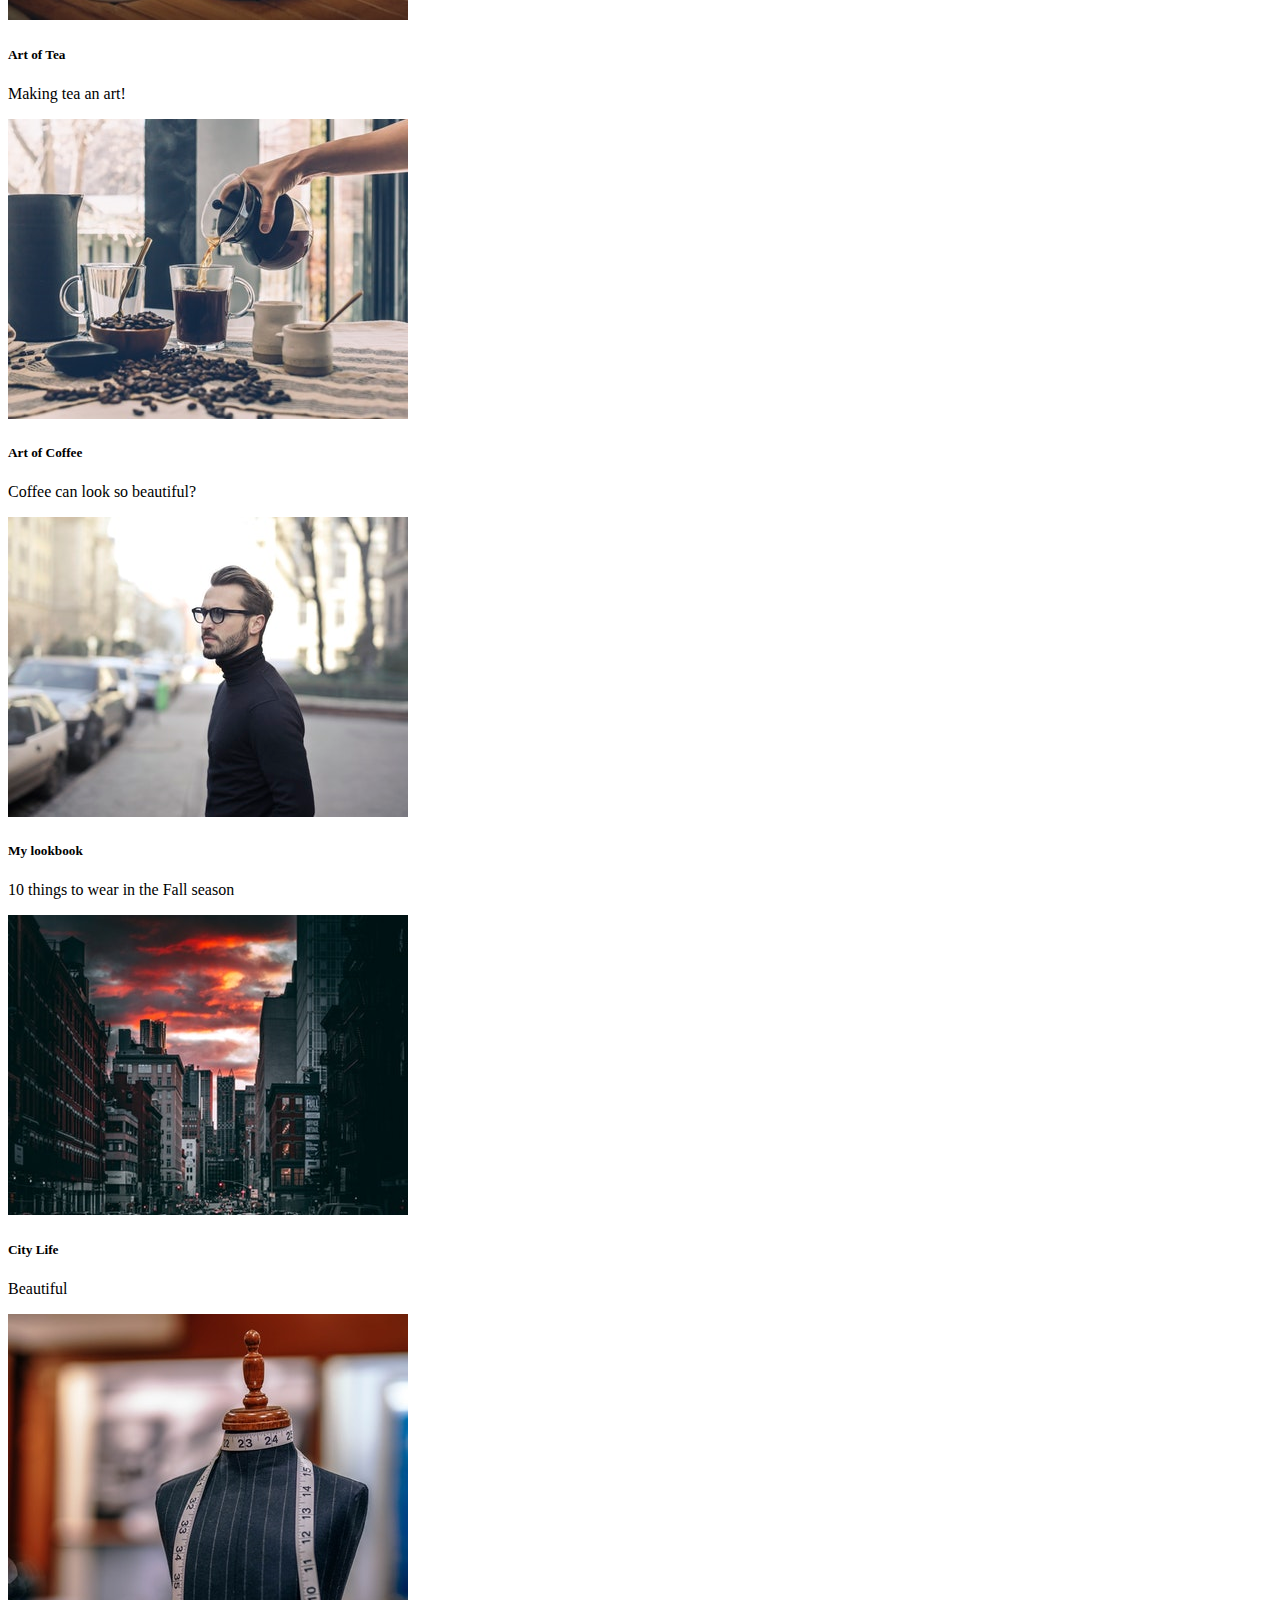
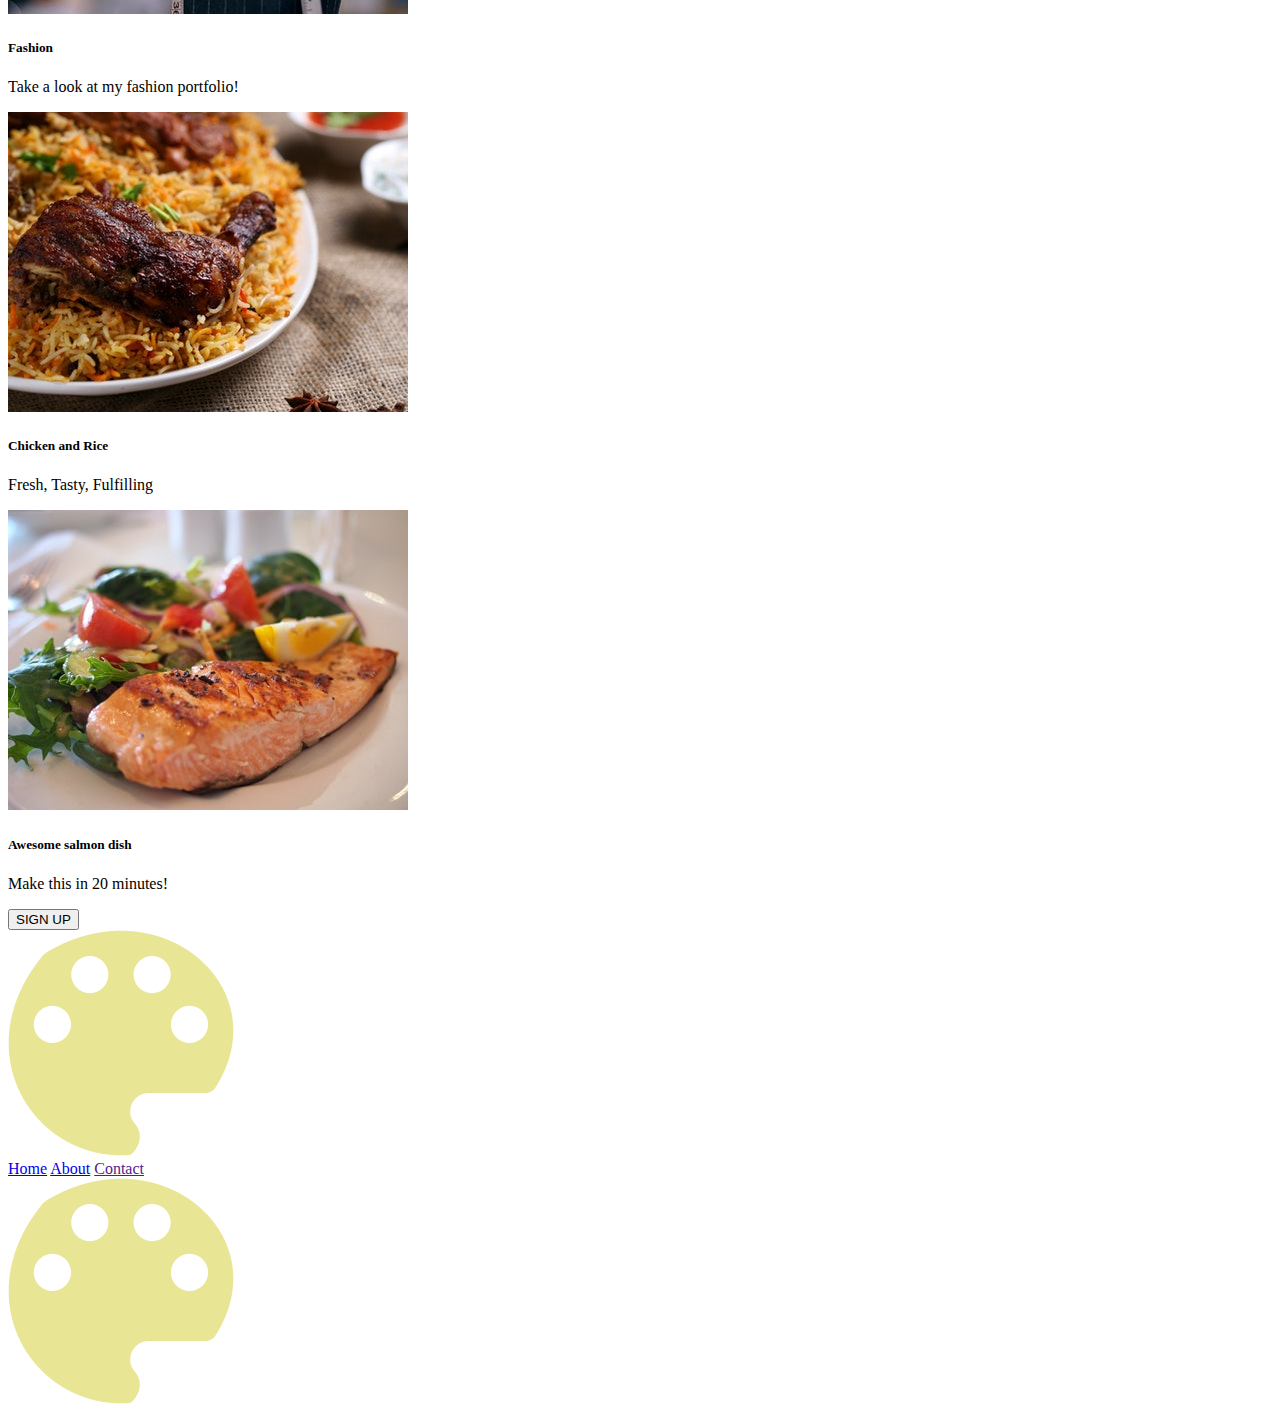
==== commit c0dac309: "added another button on the bottom to sign up" ====
--- a/index.html
+++ b/index.html
@@ -118,6 +118,10 @@
 
     </div>
 
+    <div class="b-btn">
+      <button class= "bottom-btn">SIGN UP</button>
+    </div>
+
     <footer>
       <a href="">
               <img class="logoOne" src="img/palette.png" alt="ARTFUL LOGO">
